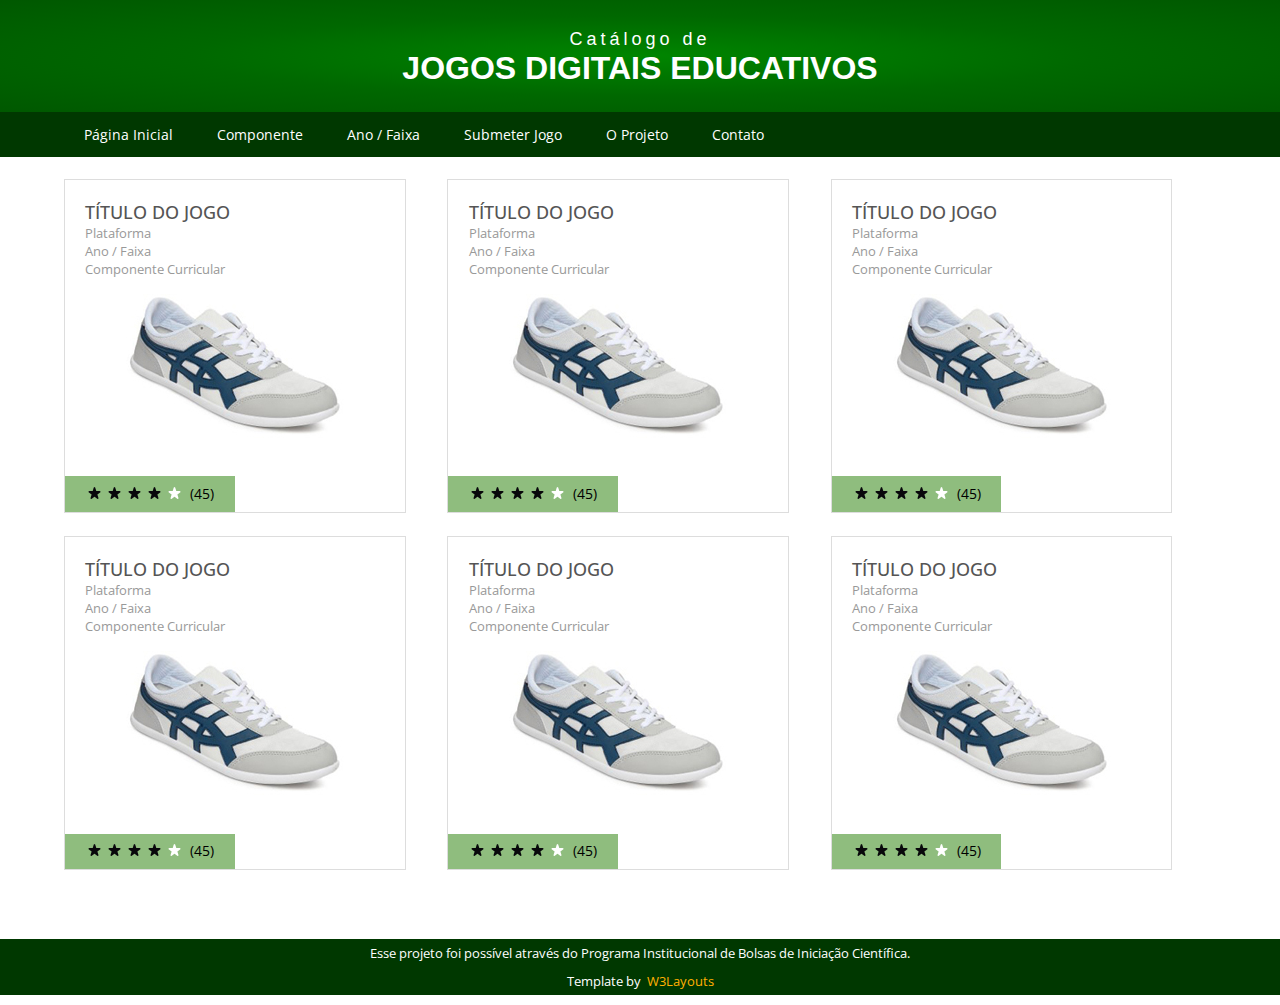
==== index.html @ 3180d5cf "Primeiro rascunho do site" ====
<!--A Design by W3layouts
Author: W3layout
Author URL: http://w3layouts.com
License: Creative Commons Attribution 3.0 Unported
License URL: http://creativecommons.org/licenses/by/3.0/
-->
<!DOCTYPE HTML>
<html>
<head>
<title>Catálogo de Jogos Digitais Educativos</title>
<meta name="viewport" content="width=device-width, initial-scale=1, maximum-scale=1">
<meta http-equiv="Content-Type" content="text/html; charset=utf-8" />
<link rel="icon" type="image/x-icon" href="favicon.ico">
<link href="css/style.css" rel="stylesheet" type="text/css" media="all" />
<link href='http://fonts.googleapis.com/css?family=Open+Sans:400,300,600,700,800' rel='stylesheet' type='text/css'>
<script type="text/javascript" src="js/jquery.min.js"></script>
<script type="text/javascript">
        $(document).ready(function() {
            $(".dropdown img.flag").addClass("flagvisibility");

            $(".dropdown dt a").click(function() {
                $(".dropdown dd ul").toggle();
            });
                        
            $(".dropdown dd ul li a").click(function() {
                var text = $(this).html();
                $(".dropdown dt a span").html(text);
                $(".dropdown dd ul").hide();
                $("#result").html("Selected value is: " + getSelectedValue("sample"));
            });
                        
            function getSelectedValue(id) {
                return $("#" + id).find("dt a span.value").html();
            }

            $(document).bind('click', function(e) {
                var $clicked = $(e.target);
                if (! $clicked.parents().hasClass("dropdown"))
                    $(".dropdown dd ul").hide();
            });


            $("#flagSwitcher").click(function() {
                $(".dropdown img.flag").toggleClass("flagvisibility");
            });
        });
     </script>
<!-- start menu -->     
<link href="css/megamenu.css" rel="stylesheet" type="text/css" media="all" />
<script type="text/javascript" src="js/megamenu.js"></script>
<script>$(document).ready(function(){$(".megamenu").megamenu();});</script>
<!-- end menu -->
<!-- top scrolling -->
<script type="text/javascript" src="js/move-top.js"></script>
<script type="text/javascript" src="js/easing.js"></script>
   <script type="text/javascript">
		jQuery(document).ready(function($) {
			$(".scroll").click(function(event){		
				event.preventDefault();
				$('html,body').animate({scrollTop:$(this.hash).offset().top},1200);
			});
		});
	</script>
</head>
<body>
  <div class="header-top gradiente">
		<div class="wrap"> 
			<div class="logo">
				<img src="images/iffluminense.png" width="70%" />
			</div>
			
			<!--
			<div class="cssmenu">
					<ul>
				<li class="active"><a href="register.html">Sign up & Save</a></li> 
				<li><a href="shop.html">Store Locator</a></li> 
				<li><a href="login.html">My Account</a></li> 
				<li><a href="checkout.html">CheckOut</a></li> 
				</ul>
			</div>
			<ul class="icon2 sub-icon2 profile_img">
				<li><a class="active-icon c2" href="#"> </a>
					<ul class="sub-icon2 list">
						<li><h3>Products</h3><a href=""></a></li>
						<li><p>Lorem ipsum dolor sit amet, consectetuer  <a href="">adipiscing elit, sed diam</a></p></li>
					</ul>
				</li>
			</ul>
			-->
			<div class="titulo">
				<h1><span>Catálogo de</span>JOGOS DIGITAIS EDUCATIVOS</h1>
			</div>		
			<div class="clear"></div>
		</div>
   </div>

   <div class="header-bottom barra-verde">
   	<div class="wrap">
   		<!-- start header menu -->
		<ul class="megamenu skyblue">
		    <li><a class="color2" href="#">Página Inicial</a></li>
			<li class="grid"><a class="color2" href="#">Componente</a>
				<div class="megapanel">
					<div class="row">
						<div class="col1">
							<div class="h_nav">
								<h4>Educação Infantil</h4>
								<ul>
									<li><a href="#">Traços, sons, cores e formas</a></li>
									<li><a href="#">O eu, o outro e o nós</a></li>
									<li><a href="#">Corpo, gestos e movimentos</a></li>
									<li><a href="#">Escuta, fala, pensamento e imaginação</a></li>
									<li><a href="#">Espaços, tempos, quantidades, relações e transformações</a></li>
								</ul>	
							</div>							
						</div>
						<div class="col1">
							<div class="h_nav">
								<h4>Ensino Fundamental</h4>
								<ul>
									<li><a href="#">Língua Portuguesa</a></li>
									<li><a href="#">Matemática</a></li>
									<li><a href="#">Ciências</a></li>
									<li><a href="#">Geografia</a></li>
									<li><a href="#">História</a></li>
									<li><a href="#">Língua Inglesa</a></li>
									<li><a href="#">Arte</a></li>
									<li><a href="#">Educação Física</a></li>
									<li><a href="#">Ensino Religioso</a></li>
								</ul>	
							</div>							
						</div>
						<div class="col1">
							<div class="h_nav">
								<h4>Ensino Médio</h4>
								<ul>
									<li><a href="#">Linguagens e suas Tecnologias</a></li>
									<li><a href="#">Matemática e suas Tecnologias</a></li>
									<li><a href="#">Ciências da Natureza e suas Tecnologias</a></li>
									<li><a href="#">Ciências Humanas e Sociais Aplicadas</a></li>
								</ul>	
							</div>												
						</div>
					</div>					
				</div>
				</li>
  			   <li class="active grid"><a class="color2" href="#">Ano / Faixa</a>
					<div class="megapanel">
						<div class="row">
							<div class="col1">
								<div class="h_nav">
									<h4>Educação Infantil</h4>
									<ul>
										<li><a href="#">Bebês (0 - 18 meses)</a></li>
										<li><a href="#">Crianças (19 meses - 3 anos)</a></li>
										<li><a href="#">Crianças (4 - 5 anos)</a></li>
									</ul>	
								</div>							
							</div>
							<div class="col1">
								<div class="h_nav">
									<h4>Ensino Fundamental</h4>
									<ul>
										<li><a href="#">1º ano</a></li>
										<li><a href="#">2º ano</a></li>
										<li><a href="#">3º ano</a></li>
										<li><a href="#">4º ano</a></li>
										<li><a href="#">5º ano</a></li>
										<li><a href="#">6º ano</a></li>
										<li><a href="#">7º ano</a></li>
										<li><a href="#">8º ano</a></li>
										<li><a href="#">9º ano</a></li>
									</ul>	
								</div>							
							</div>
							<div class="col1">
								<div class="h_nav">
									<h4>Ensino Médio</h4>
									<ul>
										<li><a href="#">1º ano</a></li>
										<li><a href="#">2º ano</a></li>
										<li><a href="#">3º ano</a></li>
									</ul>	
								</div>												
							</div>
						</div>					
					</div>
    			</li>		
				<!--		
				<li><a class="color5" href="#">Kids</a>
				<div class="megapanel">
					<div class="row">
						<div class="col1">
							<div class="h_nav">
								<h4>popular</h4>
								<ul>
									<li><a href="shop.html">new arrivals</a></li>
									<li><a href="shop.html">men</a></li>
									<li><a href="shop.html">women</a></li>
									<li><a href="shop.html">accessories</a></li>
									<li><a href="shop.html">kids</a></li>
									<li><a href="shop.html">login</a></li>
								</ul>	
							</div>
							<div class="h_nav">
								<h4 class="top">man</h4>
								<ul>
									<li><a href="shop.html">new arrivals</a></li>
									<li><a href="shop.html">men</a></li>
									<li><a href="shop.html">women</a></li>
									<li><a href="shop.html">accessories</a></li>
									<li><a href="shop.html">kids</a></li>
									<li><a href="shop.html">style videos</a></li>
								</ul>	
							</div>
						</div>
						<div class="col1">
							<div class="h_nav">
								<h4>style zone</h4>
								<ul>
									<li><a href="shop.html">men</a></li>
									<li><a href="shop.html">women</a></li>
									<li><a href="shop.html">accessories</a></li>
									<li><a href="shop.html">kids</a></li>
									<li><a href="shop.html">brands</a></li>
								</ul>	
							</div>							
						</div>
						<div class="col1"></div>
						<div class="col1"></div>
						<div class="col1"></div>
						<div class="col1"></div>
						<img src="images/nav_img2.jpg" alt=""/>
					</div>
				</div>
				</li>
				<li><a class="color6" href="#">Sale</a>
				<div class="megapanel">
					<div class="row">
						<div class="col1">
							<div class="h_nav">
								<h4>shop</h4>
								<ul>
									<li><a href="shop.html">new arrivals</a></li>
									<li><a href="shop.html">men</a></li>
									<li><a href="shop.html">women</a></li>
									<li><a href="shop.html">accessories</a></li>
									<li><a href="shop.html">kids</a></li>
									<li><a href="shop.html">brands</a></li>
								</ul>	
							</div>	
							<div class="h_nav">
								<h4 class="top">my company</h4>
								<ul>
									<li><a href="shop.html">trends</a></li>
									<li><a href="shop.html">sale</a></li>
									<li><a href="shop.html">style videos</a></li>
									<li><a href="shop.html">accessories</a></li>
									<li><a href="shop.html">kids</a></li>
									<li><a href="shop.html">style videos</a></li>
								</ul>	
							</div>												
						</div>
						<div class="col1">
							<div class="h_nav">
								<h4>man</h4>
								<ul>
									<li><a href="shop.html">new arrivals</a></li>
									<li><a href="shop.html">men</a></li>
									<li><a href="shop.html">women</a></li>
									<li><a href="shop.html">accessories</a></li>
									<li><a href="shop.html">kids</a></li>
									<li><a href="shop.html">style videos</a></li>
								</ul>	
							</div>						
						</div>
						<div class="col1">
							<div class="h_nav">
								<h4>help</h4>
								<ul>
									<li><a href="shop.html">trends</a></li>
									<li><a href="shop.html">sale</a></li>
									<li><a href="shop.html">style videos</a></li>
									<li><a href="shop.html">accessories</a></li>
									<li><a href="shop.html">kids</a></li>
									<li><a href="shop.html">style videos</a></li>
								</ul>	
							</div>							
						</div>
						<div class="col1">
							<div class="h_nav">
								<h4>account</h4>
								<ul>
									<li><a href="shop.html">login</a></li>
									<li><a href="shop.html">create an account</a></li>
									<li><a href="shop.html">create wishlist</a></li>
									<li><a href="shop.html">my shopping bag</a></li>
									<li><a href="shop.html">brands</a></li>
									<li><a href="shop.html">create wishlist</a></li>
								</ul>	
							</div>						
						</div>
						<div class="col1">
							<div class="h_nav">
								<h4>my company</h4>
								<ul>
									<li><a href="shop.html">trends</a></li>
									<li><a href="shop.html">sale</a></li>
									<li><a href="shop.html">style videos</a></li>
									<li><a href="shop.html">accessories</a></li>
									<li><a href="shop.html">kids</a></li>
									<li><a href="shop.html">style videos</a></li>
								</ul>	
							</div>
						</div>
						<div class="col1">
							<div class="h_nav">
								<h4>popular</h4>
								<ul>
									<li><a href="shop.html">new arrivals</a></li>
									<li><a href="shop.html">men</a></li>
									<li><a href="shop.html">women</a></li>
									<li><a href="shop.html">accessories</a></li>
									<li><a href="shop.html">kids</a></li>
									<li><a href="shop.html">style videos</a></li>
								</ul>	
							</div>
						</div>
					</div>
					<div class="row">
						<div class="col2"></div>
						<div class="col1"></div>
						<div class="col1"></div>
						<div class="col1"></div>
						<div class="col1"></div>
					</div>
				</div>
				</li>
				<li><a class="color7" href="#">Customize</a>
				<div class="megapanel">
					<div class="row">
						<div class="col1">
							<div class="h_nav">
								<h4>shop</h4>
								<ul>
									<li><a href="shop.html">new arrivals</a></li>
									<li><a href="shop.html">men</a></li>
									<li><a href="shop.html">women</a></li>
									<li><a href="shop.html">accessories</a></li>
									<li><a href="shop.html">kids</a></li>
									<li><a href="shop.html">brands</a></li>
								</ul>	
							</div>							
						</div>
						<div class="col1">
							<div class="h_nav">
								<h4>help</h4>
								<ul>
									<li><a href="shop.html">trends</a></li>
									<li><a href="shop.html">sale</a></li>
									<li><a href="shop.html">style videos</a></li>
									<li><a href="shop.html">accessories</a></li>
									<li><a href="shop.html">kids</a></li>
									<li><a href="shop.html">style videos</a></li>
								</ul>	
							</div>							
						</div>
						<div class="col1">
							<div class="h_nav">
								<h4>my company</h4>
								<ul>
									<li><a href="shop.html">trends</a></li>
									<li><a href="shop.html">sale</a></li>
									<li><a href="shop.html">style videos</a></li>
									<li><a href="shop.html">accessories</a></li>
									<li><a href="shop.html">kids</a></li>
									<li><a href="shop.html">style videos</a></li>
								</ul>	
							</div>												
						</div>
						<div class="col1">
							<div class="h_nav">
								<h4>account</h4>
								<ul>
									<li><a href="shop.html">login</a></li>
									<li><a href="shop.html">create an account</a></li>
									<li><a href="shop.html">create wishlist</a></li>
									<li><a href="shop.html">my shopping bag</a></li>
									<li><a href="shop.html">brands</a></li>
									<li><a href="shop.html">create wishlist</a></li>
								</ul>	
							</div>						
						</div>
						<div class="col1">
							<div class="h_nav">
								<h4>my company</h4>
								<ul>
									<li><a href="shop.html">trends</a></li>
									<li><a href="shop.html">sale</a></li>
									<li><a href="shop.html">style videos</a></li>
									<li><a href="shop.html">accessories</a></li>
									<li><a href="shop.html">kids</a></li>
									<li><a href="shop.html">style videos</a></li>
								</ul>	
							</div>
						</div>
						<div class="col1">
							<div class="h_nav">
								<h4>popular</h4>
								<ul>
									<li><a href="shop.html">new arrivals</a></li>
									<li><a href="shop.html">men</a></li>
									<li><a href="shop.html">women</a></li>
									<li><a href="shop.html">accessories</a></li>
									<li><a href="shop.html">kids</a></li>
									<li><a href="shop.html">style videos</a></li>
								</ul>	
							</div>
						</div>
					</div>
					<div class="row">
						<div class="col2"></div>
						<div class="col1"></div>
						<div class="col1"></div>
						<div class="col1"></div>
						<div class="col1"></div>
					</div>
    				</div>
				</li>
				<li><a class="color8" href="#">Shop</a>
				<div class="megapanel">
					<div class="row">
						<div class="col1">
							<div class="h_nav">
								<h4>style zone</h4>
								<ul>
									<li><a href="shop.html">men</a></li>
									<li><a href="shop.html">women</a></li>
									<li><a href="shop.html">accessories</a></li>
									<li><a href="shop.html">kids</a></li>
									<li><a href="shop.html">brands</a></li>
								</ul>	
							</div>							
						</div>
						<div class="col1">
							<div class="h_nav">
								<h4>popular</h4>
								<ul>
									<li><a href="shop.html">new arrivals</a></li>
									<li><a href="shop.html">men</a></li>
									<li><a href="shop.html">kids</a></li>
									<li><a href="shop.html">accessories</a></li>
									<li><a href="shop.html">login</a></li>
								</ul>	
							</div>
							<div class="h_nav">
								<h4 class="top">man</h4>
								<ul>
									<li><a href="shop.html">new arrivals</a></li>
									<li><a href="shop.html">accessories</a></li>
									<li><a href="shop.html">kids</a></li>
									<li><a href="shop.html">style videos</a></li>
								</ul>	
							</div>
						<div class="col1"></div>
						<div class="col1"></div>
						<div class="col1"></div>
						<div class="col1"></div>
					</div>
				</div>
				</li>
				<li><a class="color9" href="#">Football</a>
				<div class="megapanel">
					<div class="row">
						<div class="col1">
							<div class="h_nav">
								<h4>shop</h4>
								<ul>
									<li><a href="shop.html">new arrivals</a></li>
									<li><a href="shop.html">men</a></li>
									<li><a href="shop.html">women</a></li>
									<li><a href="shop.html">accessories</a></li>
									<li><a href="shop.html">kids</a></li>
									<li><a href="shop.html">brands</a></li>
								</ul>	
							</div>							
						</div>
						<div class="col1">
							<div class="h_nav">
								<h4>help</h4>
								<ul>
									<li><a href="shop.html">trends</a></li>
									<li><a href="shop.html">sale</a></li>
									<li><a href="shop.html">style videos</a></li>
									<li><a href="shop.html">accessories</a></li>
									<li><a href="shop.html">kids</a></li>
									<li><a href="shop.html">style videos</a></li>
								</ul>	
							</div>							
						</div>
						<div class="col1">
							<div class="h_nav">
								<h4>my company</h4>
								<ul>
									<li><a href="shop.html">trends</a></li>
									<li><a href="shop.html">sale</a></li>
									<li><a href="shop.html">style videos</a></li>
									<li><a href="shop.html">accessories</a></li>
									<li><a href="shop.html">kids</a></li>
									<li><a href="shop.html">style videos</a></li>
								</ul>	
							</div>												
						</div>
						<div class="col1">
							<div class="h_nav">
								<h4>account</h4>
								<ul>
									<li><a href="shop.html">login</a></li>
									<li><a href="shop.html">create an account</a></li>
									<li><a href="shop.html">create wishlist</a></li>
									<li><a href="shop.html">my shopping bag</a></li>
									<li><a href="shop.html">brands</a></li>
									<li><a href="shop.html">create wishlist</a></li>
								</ul>	
							</div>						
						</div>
						<div class="col1">
							<div class="h_nav">
								<h4>my company</h4>
								<ul>
									<li><a href="shop.html">trends</a></li>
									<li><a href="shop.html">sale</a></li>
									<li><a href="shop.html">style videos</a></li>
									<li><a href="shop.html">accessories</a></li>
									<li><a href="shop.html">kids</a></li>
									<li><a href="shop.html">style videos</a></li>
								</ul>	
							</div>
						</div>
						<div class="col1">
							<div class="h_nav">
								<h4>popular</h4>
								<ul>
									<li><a href="shop.html">new arrivals</a></li>
									<li><a href="shop.html">men</a></li>
									<li><a href="shop.html">women</a></li>
									<li><a href="shop.html">accessories</a></li>
									<li><a href="shop.html">kids</a></li>
									<li><a href="shop.html">style videos</a></li>
								</ul>	
							</div>
						</div>
					</div>
					<div class="row">
						<div class="col2"></div>
						<div class="col1"></div>
						<div class="col1"></div>
						<div class="col1"></div>
						<div class="col1"></div>
					</div>
    				</div>
				</li>
				-->	
				<li><a class="color2" href="#">Submeter Jogo</a></li>
				<li><a class="color2" href="#">O Projeto</a></li>
				<li><a class="color2" href="#">Contato</a></li>
		   </ul>
		   <div class="clear"></div>
     	</div>
       </div>
       <div class="index-banner">
       	  <div class="wmuSlider example1" style="height: 560px;">
			<!--
			  <div class="wmuSliderWrapper">
				  <article style="position: relative; width: 100%; opacity: 1;"> 
				   	<div class="banner-wrap">
					   	<div class="slider-left">
							<img src="images/banner1.jpg" alt=""/> 
						</div>
						 <div class="slider-right">
						    <h1>Classic</h1>
						    <h2>White</h2>
						    <p>Lorem ipsum dolor sit amet</p>
						    <div class="btn"><a href="shop.html">Shop Now</a></div>
						 </div>
						 <div class="clear"></div>
					 </div>
					</article>
				   <article style="position: absolute; width: 100%; opacity: 0;"> 
				   	 <div class="banner-wrap">
					   	<div class="slider-left">
							<img src="images/banner2.jpg" alt=""/> 
						</div>
						 <div class="slider-right">
						    <h1>Classic</h1>
						    <h2>White</h2>
						    <p>Lorem ipsum dolor sit amet</p>
						    <div class="btn"><a href="shop.html">Shop Now</a></div>
						 </div>
						 <div class="clear"></div>
					 </div>
				   </article>
				   <article style="position: absolute; width: 100%; opacity: 0;">
				   	<div class="banner-wrap">
					   	<div class="slider-left">
							<img src="images/banner1.jpg" alt=""/> 
						</div>
						 <div class="slider-right">
						    <h1>Classic</h1>
						    <h2>White</h2>
						    <p>Lorem ipsum dolor sit amet</p>
						    <div class="btn"><a href="shop.html">Shop Now</a></div>
						 </div>
						 <div class="clear"></div>
					 </div>
				   </article>
				   <article style="position: absolute; width: 100%; opacity: 0;">
				   	<div class="banner-wrap">
					   	<div class="slider-left">
							<img src="images/banner2.jpg" alt=""/> 
						</div>
						 <div class="slider-right">
						    <h1>Classic</h1>
						    <h2>White</h2>
						    <p>Lorem ipsum dolor sit amet</p>
						    <div class="btn"><a href="shop.html">Shop Now</a></div>
						 </div>
						 <div class="clear"></div>
					 </div>
				   </article>
				   <article style="position: absolute; width: 100%; opacity: 0;"> 
				   	 <div class="banner-wrap">
					   	<div class="slider-left">
							<img src="images/banner1.jpg" alt=""/> 
						</div>
						 <div class="slider-right">
						    <h1>Classic</h1>
						    <h2>White</h2>
						    <p>Lorem ipsum dolor sit amet</p>
						    <div class="btn"><a href="shop.html">Shop Now</a></div>
						 </div>
						 <div class="clear"></div>
					 </div>
			      </article>
				</div>
			-->
            	 <script src="js/jquery.wmuSlider.js"></script> 
				 <script type="text/javascript" src="js/modernizr.custom.min.js"></script> 
						<script>
       						 $('.example1').wmuSlider();         
   						</script> 	           	      
             </div>

             <div class="main">
                <div class="wrap">
				<!--
             	  <div class="content-top">
             		<div class="lsidebar span_1_of_c1">
					  <p>Lorem ipsum dolor sit amet, consectetuer adipiscing</p>
					</div>
					<div class="cont span_2_of_c1">
					  <div class="social">	
					     <ul>	
						  <li class="facebook"><a href="#"><span> </span></a><div class="radius"> <img src="images/radius.png"><a href="#"> </a></div><div class="border hide"><p class="num">1.51K</p></div></li>
						 </ul>
			   		   </div>
					   <div class="social">	
						   <ul>	
							  <li class="twitter"><a href="#"><span> </span></a><div class="radius"> <img src="images/radius.png"></div><div class="border hide"><p class="num">1.51K</p></div></li>
						  </ul>
			     		</div>
						 <div class="social">	
						   <ul>	
							  <li class="google"><a href="#"><span> </span></a><div class="radius"> <img src="images/radius.png"></div><div class="border hide"><p class="num">1.51K</p></div></li>
						   </ul>
			    		 </div>
						 <div class="social">	
						   <ul>	
							  <li class="dot"><a href="#"><span> </span></a><div class="radius"> <img src="images/radius.png"></div><div class="border hide"><p class="num">1.51K</p></div></li>
						  </ul>
			     		</div>
						<div class="clear"> </div>
					  </div>
					  <div class="clear"></div>			
				   </div>
				-->


				  <div class="content-bottom">
					
				<!--Início Item BOX-->
				<div class="box1">
					
					<!--Início Item JOGO-->
				    <div class="col_1_of_3 span_1_of_3"><a href="#">
				     <div class="view view-fifth">
				  	  <div class="top_box">
					  	<h3 class="m_1">Título do Jogo</h3>
						<!-- 
						<div class="price">£480</div> 
						-->
					  	<p class="m_2">Plataforma</p>
					  	<p class="m_2">Ano / Faixa</p>
					  	<p class="m_2">Componente Curricular</p>

				         <div class="grid_img">
						   <div class="css3"><img src="images/pic.jpg" alt=""/></div>	
	                    </div>
					   </div>
					    </div>
					   <span class="rating">
				        <input type="radio" class="rating-input" id="rating-input-1-5" name="rating-input-1">
				        <label for="rating-input-1-5" class="rating-star1"></label>
				        <input type="radio" class="rating-input" id="rating-input-1-4" name="rating-input-1">
				        <label for="rating-input-1-4" class="rating-star1"></label>
				        <input type="radio" class="rating-input" id="rating-input-1-3" name="rating-input-1">
				        <label for="rating-input-1-3" class="rating-star1"></label>
				        <input type="radio" class="rating-input" id="rating-input-1-2" name="rating-input-1">
				        <label for="rating-input-1-2" class="rating-star1"></label>
				        <input type="radio" class="rating-input" id="rating-input-1-1" name="rating-input-1">
				        <label for="rating-input-1-1" class="rating-star"></label>&nbsp;
		        	  	(45)
		    	      </span>						 
			    	    <div class="clear"></div>
			    	</a></div>
					<!-- Fim Item JOGO-->

					<!--Início Item JOGO-->
				    <div class="col_1_of_3 span_1_of_3"><a href="#">
						<div class="view view-fifth">
						   <div class="top_box">
							 <h3 class="m_1">Título do Jogo</h3>
						   <!-- 
						   <div class="price">£480</div> 
						   -->
							 <p class="m_2">Plataforma</p>
							 <p class="m_2">Ano / Faixa</p>
							 <p class="m_2">Componente Curricular</p>
   
							<div class="grid_img">
							  <div class="css3"><img src="images/pic.jpg" alt=""/></div>	
						   </div>
						  </div>
						   </div>
						  <span class="rating">
						   <input type="radio" class="rating-input" id="rating-input-1-5" name="rating-input-1">
						   <label for="rating-input-1-5" class="rating-star1"></label>
						   <input type="radio" class="rating-input" id="rating-input-1-4" name="rating-input-1">
						   <label for="rating-input-1-4" class="rating-star1"></label>
						   <input type="radio" class="rating-input" id="rating-input-1-3" name="rating-input-1">
						   <label for="rating-input-1-3" class="rating-star1"></label>
						   <input type="radio" class="rating-input" id="rating-input-1-2" name="rating-input-1">
						   <label for="rating-input-1-2" class="rating-star1"></label>
						   <input type="radio" class="rating-input" id="rating-input-1-1" name="rating-input-1">
						   <label for="rating-input-1-1" class="rating-star"></label>&nbsp;
							 (45)
						 </span>						 
						   <div class="clear"></div>
					   </a></div>
					   <!-- Fim Item JOGO-->

					   <!--Início Item JOGO-->
					   <div class="col_1_of_3 span_1_of_3"><a href="#">
						<div class="view view-fifth">
						   <div class="top_box">
							 <h3 class="m_1">Título do Jogo</h3>
						   <!-- 
						   <div class="price">£480</div> 
						   -->
							 <p class="m_2">Plataforma</p>
							 <p class="m_2">Ano / Faixa</p>
							 <p class="m_2">Componente Curricular</p>
   
							<div class="grid_img">
							  <div class="css3"><img src="images/pic.jpg" alt=""/></div>	
						   </div>
						  </div>
						   </div>
						  <span class="rating">
						   <input type="radio" class="rating-input" id="rating-input-1-5" name="rating-input-1">
						   <label for="rating-input-1-5" class="rating-star1"></label>
						   <input type="radio" class="rating-input" id="rating-input-1-4" name="rating-input-1">
						   <label for="rating-input-1-4" class="rating-star1"></label>
						   <input type="radio" class="rating-input" id="rating-input-1-3" name="rating-input-1">
						   <label for="rating-input-1-3" class="rating-star1"></label>
						   <input type="radio" class="rating-input" id="rating-input-1-2" name="rating-input-1">
						   <label for="rating-input-1-2" class="rating-star1"></label>
						   <input type="radio" class="rating-input" id="rating-input-1-1" name="rating-input-1">
						   <label for="rating-input-1-1" class="rating-star"></label>&nbsp;
							 (45)
						 </span>						 
						   <div class="clear"></div>
					   </a></div>
					   <!-- Fim Item JOGO-->					
				    
				  <div class="clear"></div>
			  	</div>
				<!--Fim Item BOX-->

				<!--Início Item BOX-->
				<div class="box1">
					
					<!--Início Item JOGO-->
				    <div class="col_1_of_3 span_1_of_3"><a href="#">
				     <div class="view view-fifth">
				  	  <div class="top_box">
					  	<h3 class="m_1">Título do Jogo</h3>
						<!-- 
						<div class="price">£480</div> 
						-->
					  	<p class="m_2">Plataforma</p>
					  	<p class="m_2">Ano / Faixa</p>
					  	<p class="m_2">Componente Curricular</p>

				         <div class="grid_img">
						   <div class="css3"><img src="images/pic.jpg" alt=""/></div>	
	                    </div>
					   </div>
					    </div>
					   <span class="rating">
				        <input type="radio" class="rating-input" id="rating-input-1-5" name="rating-input-1">
				        <label for="rating-input-1-5" class="rating-star1"></label>
				        <input type="radio" class="rating-input" id="rating-input-1-4" name="rating-input-1">
				        <label for="rating-input-1-4" class="rating-star1"></label>
				        <input type="radio" class="rating-input" id="rating-input-1-3" name="rating-input-1">
				        <label for="rating-input-1-3" class="rating-star1"></label>
				        <input type="radio" class="rating-input" id="rating-input-1-2" name="rating-input-1">
				        <label for="rating-input-1-2" class="rating-star1"></label>
				        <input type="radio" class="rating-input" id="rating-input-1-1" name="rating-input-1">
				        <label for="rating-input-1-1" class="rating-star"></label>&nbsp;
		        	  	(45)
		    	      </span>						 
			    	    <div class="clear"></div>
			    	</a></div>
					<!-- Fim Item JOGO-->

					<!--Início Item JOGO-->
				    <div class="col_1_of_3 span_1_of_3"><a href="#">
						<div class="view view-fifth">
						   <div class="top_box">
							 <h3 class="m_1">Título do Jogo</h3>
						   <!-- 
						   <div class="price">£480</div> 
						   -->
							 <p class="m_2">Plataforma</p>
							 <p class="m_2">Ano / Faixa</p>
							 <p class="m_2">Componente Curricular</p>
   
							<div class="grid_img">
							  <div class="css3"><img src="images/pic.jpg" alt=""/></div>	
						   </div>
						  </div>
						   </div>
						  <span class="rating">
						   <input type="radio" class="rating-input" id="rating-input-1-5" name="rating-input-1">
						   <label for="rating-input-1-5" class="rating-star1"></label>
						   <input type="radio" class="rating-input" id="rating-input-1-4" name="rating-input-1">
						   <label for="rating-input-1-4" class="rating-star1"></label>
						   <input type="radio" class="rating-input" id="rating-input-1-3" name="rating-input-1">
						   <label for="rating-input-1-3" class="rating-star1"></label>
						   <input type="radio" class="rating-input" id="rating-input-1-2" name="rating-input-1">
						   <label for="rating-input-1-2" class="rating-star1"></label>
						   <input type="radio" class="rating-input" id="rating-input-1-1" name="rating-input-1">
						   <label for="rating-input-1-1" class="rating-star"></label>&nbsp;
							 (45)
						 </span>						 
						   <div class="clear"></div>
					   </a></div>
					   <!-- Fim Item JOGO-->

					   <!--Início Item JOGO-->
					   <div class="col_1_of_3 span_1_of_3"><a href="#">
						<div class="view view-fifth">
						   <div class="top_box">
							 <h3 class="m_1">Título do Jogo</h3>
						   <!-- 
						   <div class="price">£480</div> 
						   -->
							 <p class="m_2">Plataforma</p>
							 <p class="m_2">Ano / Faixa</p>
							 <p class="m_2">Componente Curricular</p>
   
							<div class="grid_img">
							  <div class="css3"><img src="images/pic.jpg" alt=""/></div>	
						   </div>
						  </div>
						   </div>
						  <span class="rating">
						   <input type="radio" class="rating-input" id="rating-input-1-5" name="rating-input-1">
						   <label for="rating-input-1-5" class="rating-star1"></label>
						   <input type="radio" class="rating-input" id="rating-input-1-4" name="rating-input-1">
						   <label for="rating-input-1-4" class="rating-star1"></label>
						   <input type="radio" class="rating-input" id="rating-input-1-3" name="rating-input-1">
						   <label for="rating-input-1-3" class="rating-star1"></label>
						   <input type="radio" class="rating-input" id="rating-input-1-2" name="rating-input-1">
						   <label for="rating-input-1-2" class="rating-star1"></label>
						   <input type="radio" class="rating-input" id="rating-input-1-1" name="rating-input-1">
						   <label for="rating-input-1-1" class="rating-star"></label>&nbsp;
							 (45)
						 </span>						 
						   <div class="clear"></div>
					   </a></div>
					   <!-- Fim Item JOGO-->					
				    
				  <div class="clear"></div>
			  	</div>
				<!--Fim Item BOX-->

			  </div>
			 </div>
        </div>
		
        <div class="footer">			

			<div class="copy barra-verde">
				<div class="wrap">
       	   	  		<p>Esse projeto foi possível através do Programa Institucional de Bolsas de Iniciação Científica.</a></p>
       	   		</div>
       	 	</div>
		<!--
       	 <div class="footer-middle">
       	 	<div class="wrap">
       	 		<div class="section group">
				<div class="col_1_of_middle span_1_of_middle">
					<dl id="sample" class="dropdown">
			        <dt><a href="#"><span>Please Select a Country</span></a></dt>
			        <dd>
			            <ul>
			                <li><a href="#">Australia<img class="flag" src="images/as.png" alt="" /><span class="value">AS</span></a></li>
			                <li><a href="#">Sri Lanka<img class="flag" src="images/srl.png" alt="" /><span class="value">SL</span></a></li>
			                <li><a href="#">Newziland<img class="flag" src="images/nz.png" alt="" /><span class="value">NZ</span></a></li>
			                <li><a href="#">Pakistan<img class="flag" src="images/pk.png" alt="" /><span class="value">Pk</span></a></li>
			                <li><a href="#">United Kingdom<img class="flag" src="images/uk.png" alt="" /><span class="value">UK</span></a></li>
			                <li><a href="#">United States<img class="flag" src="images/us.png" alt="" /><span class="value">US</span></a></li>
			            </ul>
			         </dd>
   				    </dl>
   				 </div>
				<div class="col_1_of_middle span_1_of_middle">
					<ul class="f_list1">
						<li><span class="m_8">Sign up for email and Get 15% off</span>
						<div class="search">	  
							<input type="text" name="s" class="textbox" value="Search" onfocus="this.value = '';" onblur="if (this.value == '') {this.value = 'Search';}">
							<input type="submit" value="Subscribe" id="submit" name="submit">
							<div id="response"> </div>
			 			</div><div class="clear"></div>
			 		    </li>
					</ul>
				</div>
				<div class="clear"></div>
			   </div>
       	 	</div>
       	 </div>
       	 <div class="footer-bottom">
       	 	<div class="wrap">
       	 		<div class="section group">
				<div class="col_1_of_5 span_1_of_5">
					<h3 class="m_9">Shop</h3>
					<ul class="sub_list">
						<h4 class="m_10">Men</h4>
					    <li><a href="shop.html">Men's Shoes</a></li>
			            <li><a href="shop.html">Men's Clothing</a></li>
			            <li><a href="shop.html">Men's Accessories</a></li>
			        </ul>
			             <ul class="sub_list">
				            <h4 class="m_10">Women</h4>
				            <li><a href="shop.html">Women's Shoes</a></li>
				            <li><a href="shop.html">Women's Clothing</a></li>
				            <li><a href="shop.html">Women's Accessories</a></li>
				         </ul>
				         <ul class="sub_list">
				            <h4 class="m_10">Kids</h4>
				            <li><a href="shop.html">Kids Shoes</a></li>
				            <li><a href="shop.html">Kids Clothing</a></li>
				            <li><a href="shop.html">Kids Accessories</a></li>
				         </ul>
				        <ul class="sub_list">
				            <h4 class="m_10">style</h4>
				            <li><a href="shop.html">Porsche Design Sport</a></li>
				            <li><a href="shop.html">Porsche Design Shoes</a></li>
				            <li><a href="shop.html">Porsche Design Clothing</a></li>
				        </ul>
				        <ul class="sub_list">
				            <h4 class="m_10">Adidas Neo Label</h4>
				            <li><a href="shop.html">Adidas NEO Shoes</a></li>
				            <li><a href="shop.html">Adidas NEO Clothing</a></li>
				        </ul>
				        <ul class="sub_list1">
				            <h4 class="m_10">Customise</h4>
				            <li><a href="shop.html">mi adidas</a></li>
				            <li><a href="shop.html">mi team</a></li>
				            <li><a href="shop.html">new arrivals</a></li>
				        </ul>
				</div>
				<div class="col_1_of_5 span_1_of_5">
					<h3 class="m_9">Sports</h3>
					<ul class="list1">
					    <li><a href="shop.html">Basketball</a></li>
			            <li><a href="shop.html">Football</a></li>
			            <li><a href="shop.html">Football Boots</a></li>
			            <li><a href="shop.html">Predator</a></li>
			            <li><a href="shop.html">F50</a></li>
			            <li><a href="shop.html">Football Clothing</a></li>
			            <li><a href="shop.html">Golf</a></li>
			            <li><a href="shop.html">Golf Shoes</a></li>
			            <li><a href="shop.html">Golf Clothing</a></li>
			            <li><a href="shop.html">Outdoor</a></li>
			            <li><a href="shop.html">Outdoor Shoes</a></li>
			            <li><a href="shop.html">Outdoor Clothing</a></li>
			            <li><a href="shop.html">Rugby</a></li>
			            <li><a href="shop.html">Running</a></li>
			            <li><a href="shop.html">Running Shoes</a></li>
			            <li><a href="shop.html">Boost</a></li>
			            <li><a href="shop.html">Supernova</a></li>
			            <li><a href="shop.html">Running Clothing</a></li>
			            <li><a href="shop.html">Swimming</a></li>
			            <li><a href="shop.html">Tennis</a></li>
			            <li><a href="shop.html">Tennis Shoes</a></li>
			            <li><a href="shop.html">Tennis Clothing</a></li>
			            <li><a href="shop.html">Training</a></li>
			            <li><a href="shop.html">Training Shoes</a></li>
			            <li><a href="shop.html">Training Clothing</a></li>
			            <li><a href="shop.html">Training Accessories</a></li>
			            <li><a href="shop.html">miCoach</a></li>
			            <li><a href="shop.html">All Sports</a></li>
			         </ul>
				</div>
				<div class="col_1_of_5 span_1_of_5">
					<h3 class="m_9">Originals</h3>
					<ul class="list1">
					    <li><a href="shop.html">Originals Shoes</a></li>
			            <li><a href="shop.html">Gazelle</a></li>
			            <li><a href="shop.html">Samba</a></li>
			            <li><a href="shop.html">LA Trainer</a></li>
			            <li><a href="shop.html">Superstar</a></li>
			            <li><a href="shop.html">SL</a></li>
			            <li><a href="shop.html">ZX</a></li>
			            <li><a href="shop.html">Campus</a></li>
			            <li><a href="shop.html">Spezial</a></li>
			            <li><a href="shop.html">Dragon</a></li>
			            <li><a href="shop.html">Originals Clothing</a></li>
			            <li><a href="shop.html">Firebird</a></li>
			            <li><a href="shop.html">Originals Accessories</a></li>
			            <li><a href="shop.html">Men's Originals</a></li>
			            <li><a href="shop.html">Women's Originals</a></li>
			            <li><a href="shop.html">Kid's Originals</a></li>
			            <li><a href="shop.html">All Originals</a></li>
		            </ul>
				</div>
				<div class="col_1_of_5 span_1_of_5">
					<h3 class="m_9">Product Types</h3>
					<ul class="list1">
					    <li><a href="shop.html">Shirts</a></li>
					    <li><a href="shop.html">Pants & Tights</a></li>
					    <li><a href="shop.html">Shirts</a></li>
					    <li><a href="shop.html">Jerseys</a></li>
					    <li><a href="shop.html">Hoodies & Track Tops</a></li>
					    <li><a href="shop.html">Bags</a></li>
					    <li><a href="shop.html">Jackets</a></li>
					    <li><a href="shop.html">Hi Tops</a></li>
					    <li><a href="shop.html">SweatShirts</a></li>
					    <li><a href="shop.html">Socks</a></li>
					    <li><a href="shop.html">Swimwear</a></li>
					    <li><a href="shop.html">Tracksuits</a></li>
					    <li><a href="shop.html">Hats</a></li>
					    <li><a href="shop.html">Football Boots</a></li>
					    <li><a href="shop.html">Other Accessories</a></li>
					    <li><a href="shop.html">Sandals & Flip Flops</a></li>
					    <li><a href="shop.html">Skirts & Dresseses</a></li>
					    <li><a href="shop.html">Balls</a></li>
					    <li><a href="shop.html">Watches</a></li>
					    <li><a href="shop.html">Fitness Equipment</a></li>
					    <li><a href="shop.html">Eyewear</a></li>
					    <li><a href="shop.html">Gloves</a></li>
					    <li><a href="shop.html">Sports Bras</a></li>
					    <li><a href="shop.html">Scarves</a></li>
					    <li><a href="shop.html">Shinguards</a></li>
					    <li><a href="shop.html">Underwear</a></li>
		            </ul>
				</div>
				<div class="col_1_of_5 span_1_of_5">
					<h3 class="m_9">Support</h3>
					<ul class="list1">
					   <li><a href="shop.html">Store finder</a></li>
					   <li><a href="shop.html">Customer Service</a></li>
					   <li><a href="shop.html">FAQ</a></li>
					   <li><a href="shop.html">Online Shop Contact Us</a></li>
					   <li><a href="shop.html">about adidas Products</a></li>
					   <li><a href="shop.html">Size Charts </a></li>
					   <li><a href="shop.html">Ordering </a></li>
					   <li><a href="shop.html">Payment </a></li>
					   <li><a href="shop.html">Shipping </a></li>
					   <li><a href="shop.html">Returning</a></li>
					   <li><a href="shop.html">Using out Site</a></li>
					   <li><a href="shop.html">Delivery Terms</a></li>
					   <li><a href="shop.html">Site Map</a></li>
					   <li><a href="shop.html">Gift Card</a></li>
					  
		            </ul>
		            <ul class="sub_list2">
		               <h4 class="m_10">Company Info</h4>
			           <li><a href="shop.html">About Us</a></li>
			           <li><a href="shop.html">Careers</a></li>
			           <li><a href="shop.html">Press</a></li>
			        </ul>
				</div>
				<div class="clear"></div>
			</div>
       	 	</div>
       	 </div>
		-->
       	 <div class="copy barra-verde">
       	   <div class="wrap">
       	   	  <p>Template by&nbsp;<a href="http://w3layouts.com/"> W3Layouts</a></p>
       	   </div>
       	 </div>
       </div>
       <script type="text/javascript">
			$(document).ready(function() {
			
				var defaults = {
		  			containerID: 'toTop', // fading element id
					containerHoverID: 'toTopHover', // fading element hover id
					scrollSpeed: 1200,
					easingType: 'linear' 
		 		};
				
				
				$().UItoTop({ easingType: 'easeOutQuart' });
				
			});
		</script>
        <a href="#" id="toTop" style="display: block;"><span id="toTopHover" style="opacity: 1;"></span></a>
</body>
</html>
---- css/style.css ----
/*
Author: W3layout
Author URL: http://w3layouts.com
License: Creative Commons Attribution 3.0 Unported
License URL: http://creativecommons.org/licenses/by/3.0/
*/
/* reset */
html,body,div,span,applet,object,iframe,h1,h2,h3,h4,h5,h6,p,blockquote,pre,a,abbr,acronym,address,big,cite,code,del,dfn,em,img,ins,kbd,q,s,samp,small,strike,strong,sub,sup,tt,var,b,u,i,dl,dt,dd,ol,nav ul,nav li,fieldset,form,label,legend,table,caption,tbody,tfoot,thead,tr,th,td,article,aside,canvas,details,embed,figure,figcaption,footer,header,hgroup,menu,nav,output,ruby,section,summary,time,mark,audio,video{margin:0;padding:0;border:0;font-size:100%;font:inherit;vertical-align:baseline;}
article, aside, details, figcaption, figure,footer, header, hgroup, menu, nav, section {display: block;}
ol,ul{list-style:none;margin:0;padding:0;}
blockquote,q{quotes:none;}
blockquote:before,blockquote:after,q:before,q:after{content:'';content:none;}
table{border-collapse:collapse;border-spacing:0;}
/* start editing from here */
a{text-decoration:none;}
.txt-rt{text-align:right;}/* text align right */
.txt-lt{text-align:left;}/* text align left */
.txt-center{text-align:center;}/* text align center */
.float-rt{float:right;}/* float right */
.float-lt{float:left;}/* float left */
.clear{clear:both;}/* clear float */
.pos-relative{position:relative;}/* Position Relative */
.pos-absolute{position:absolute;}/* Position Absolute */
.vertical-base{	vertical-align:baseline;}/* vertical align baseline */
.vertical-top{	vertical-align:top;}/* vertical align top */
.underline{	padding-bottom:5px;	border-bottom: 1px solid #eee; margin:0 0 20px 0;}/* Add 5px bottom padding and a underline */
nav.vertical ul li{	display:block;}/* vertical menu */
nav.horizontal ul li{	display: inline-block;}/* horizontal menu */
img{max-width:100%;}
/*end reset*/
body{
	font-family: 'Open Sans', sans-serif;
	background:#fff;
}
.wrap{
	width:80%;
	margin:0 auto;
	-moz-transition:all .2s linear;
	-webkit-transition:all .2s linear; 
	-o-transition:all .2s linear; 
	-ms-transition:all .2s linear;
}
.header-top{
	background:#fff;
	padding: 25px 0;
	
}
.logo{
	float:left;
	margin-right: 46.5%;

}
.cssmenu {
	float:left;
	margin-top:11px;
}
.cssmenu ul li {
	display: inline-block;
}
.cssmenu ul li a {
	color: #000;
	display: block;
	margin: 0px 10px;
	text-transform: uppercase;
	font-size: 0.8125em;
}
.cssmenu ul li a:hover{
	color:#555;
}
.header-bottom{
	background:#08080b;
	padding: 5px 0;
}
.bottom-menu {
	float: right;
}
.bottom-menu ul li {
	display: inline-block;
}
.bottom-menu ul li a {
	color: #fff;
	display: block;
	margin: 0px 10px;
	font-size: 0.8125em;
}
.h_nav h4{
	border-bottom:1px solid rgb(236, 236, 236);
	font-size: 1.1em;
	color: #000;
	line-height: 1.8em;
	text-transform:none;
	margin-bottom: 4%;
}
.h_nav h4.top{
	margin-top: 12%;
}
.h_nav ul li{
	display: block;
}
.h_nav ul li a{
	display:block;
	font-size: 0.8125em;
	color:#777;
	text-transform:none;
	line-height:2em;
	-webkit-transition: all 0.3s ease-in-out;
	-moz-transition: all 0.3s ease-in-out;
	-o-transition: all 0.3s ease-in-out;
	transition: all 0.3s ease-in-out;
}
.h_nav ul li a:hover{
	color:#00405d;
	text-decoration:underline;
}
/**** Slider *****/
.index-banner{
	padding:10px 0;
}
.banner-wrap{
	width: 80%;
	margin: 0 auto;
} 
.wmuSlider {
	position: relative;
	overflow: hidden;
}
.wmuSlider .wmuSliderWrapper article {
	position: relative;
	text-align: center;
}
.wmuSlider .wmuSliderWrapper article img {
	max-width: 100%;
	width: auto;
	height: auto;
	display:block;
	margin:0 auto;
}
.wmuGallery .wmuGalleryImage {
	position: relative;
	text-align: center;
}
.wmuGallery .wmuGalleryImage img {
	max-width: 100%;
	width: auto;
	height: auto;
}
/* Default Skin */
.wmuGallery .wmuGalleryImage {
	margin-bottom: 10px;
}
.wmuSliderPrev, .wmuSliderNext {
	position: absolute;
	width: 70px;
	height: 120px;
	text-indent: -9999px;
	background: url(../images/img-sprite.png)no-repeat;
	top: 27%;
	z-index: 2;
	cursor: pointer;
}
.wmuSliderPrev {
	background-position: -20px -21px;
	left: 40px;
}
.wmuSliderNext {
	background-position: -100px -21px;
	right: 40px;
}
.wmuSliderPagination {
	z-index: 2;
	position: absolute;
	left:83.5%;
	bottom:80px;
}
.wmuSliderPagination li {
	float: left;
	margin:0 10px 0 0;
	list-style-type: none;
}
.wmuSliderPagination a {
	display: block;
	text-indent: -9999px;
	width:10px;
	height:10px;
	background:#ececec;
	border-radius: 20px;
	-webkit-border-radius: 20px;
	-moz-border-radius: 20px;
	-o-border-radius: 20px;
}
.wmuSliderPagination a.wmuActive {
	background:#08080b;
	width:10px;
	height:10px;
}
.slider-left{
	float: left;
	width: 70.5%;
}
.slider-right{
	width:28.5%;
	float:left;
	text-align: right;
	margin-top:4%;
}
.slider-right h1{
	color:#000;
	font-size:4em;
	text-transform:uppercase;
	font-weight: 100;
}
.slider-right h2{
	color:#000;
	font-size:3em;
	text-transform:uppercase;
	font-weight: 100;
}
.slider-right p{
	color:#999;
	font-size:0.85em;
}
.btn{
	padding:8% 0;
}
.btn a {
	border:1px solid #ddd;
	color: #000;
	cursor: pointer;
	padding: 10px 30px;
	display: inline-block;
	font-size:0.85em;
	outline: none;
	-webkit-transition: all 0.3s;
	-moz-transition: all 0.3s;
	transition: all 0.3s;
	background: #FFF;
}
/*--content--*/
.span_1_of_c1{
	width: 26.2%;
}
.span_1_of_c1 p{
	color:#999;
	font-size:0.8125em;
	margin-top: 30px;
}
.lsidebar {
	display: block;
	float: left;
	margin: 1% 4.6% 1% 0;
}
.span_2_of_c1{
	width: 69.2%;
}
.cont {
	display: block;
	float: left;
	margin: 1% 0 1% 0;
}
.span_2_of_c1 p{
	font-size:0.8125em;
	color:#999;
}
.social {
	width:23.33%;
	float: left;
	margin-right: 2%;
	text-align: center;
	position: relative;
}
.social span label {
	font-size: 1.6em;
	line-height: 1.8em;
}
.border {
	height: 3px;
	width: 110px;
	display: block;
	background: url(../images/border.png) no-repeat 0px 0px;
	position: absolute;
	left:33%;
	top: 45%;
}
.radius {
	position: absolute;
	top: 5px;
	left: 47px;
}
.social ul li:first-child, ol li:first-child {
	margin-top: 0px;
	margin-left: 0;
}

li.facebook a span {
	height: 75px;
	width: 75px;
	display: block;
	background: url(../images/img-sprite.png)no-repeat -34px -157px;
}
li.facebook a span:hover {
	background: url(../images/img-sprite.png) no-repeat -34px -230px;
}
li.twitter a span {
	height: 75px;
	width: 75px;
	display: block;
	background: url(../images/img-sprite.png)no-repeat -114px -157px;
}
li.twitter a span:hover {
	background: url(../images/img-sprite.png) no-repeat -114px -230px;
}
li.google a span {
	height: 75px;
	width: 75px;
	display: block;
	background: url(../images/img-sprite.png)no-repeat -190px -157px;
}
li.google a span:hover {
	background: url(../images/img-sprite.png) no-repeat -190px -230px;
}
li.dot a span {
	height: 75px;
	width: 75px;
	display: block;
	background: url(../images/img-sprite.png)no-repeat -272px -157px;
}
li.dot a span:hover {
	background: url(../images/img-sprite.png) no-repeat -272px -230px;
}
.content-top{
	margin:2% 0;
}
.social:nth-child(4) {
	margin-right: 0;
}
p.num{
	color:#000;
	margin-top:-20px;
}
.col_1_of_3:first-child {
	margin-left: 0;
}
.col_1_of_3 {
	display: block;
	float: left;
	margin: 1% 0 1% 3.6%;
}
.span_1_of_3 {
	width:30.7%;
	border: 1px solid #DDD;
}
.grid_img{
	text-align:center;
}
h3.m_1{
	color:#555;
	font-size:1.1em;
	text-transform:uppercase;
	font-weight:500;
}
p.m_2{
	color:#999;
	font-size:0.8125em;
}
.price{
	color:#555;
	font-size:1.2em;
	font-weight:700;
}
.rating {
          overflow: hidden;
          display:block;
          background:#8fbd7e;
          padding:2% 5%;
          font-size: 0.85em;
          color:#000;
          float: left;
          width:40%;
      }
      .rating-input {
          position: absolute;
          left: 0;
          top: -50px;
      }
      .rating-star {
          display: block;
          width: 20px;
		  height: 20px;
          background: url('../images/star.png') 0 -3px;
          float:left;
      }
      .rating-star1 {
		  display: block;
		  width: 20px;
		  height: 20px;
		  background: url('../images/b_star.png') 0 -3px;
		  float: left;
		}
		/*
		.rating-star:hover {
			 background: url('../images/star.png') 0 -20px;
		}
		.rating-star1:hover {
			//background: url('../images/b_star.png') 0 -20px;
		}
		*/

/* Just for the demo */
.top_box{
	padding:6%;
}
.list{
	float: left;
	background: #08080B;
	width: 50%;
	padding: 0.5% 0;
	text-align: center;
}
ul.list li img{
	vertical-align:middle;
	float: left;
	margin: 0 0px 0 18%;
} 
.top_box .css3 img {
	-webkit-transition-duration: 0.5s;
	/* Webkit: Animation duration; */
	-moz-transition-duration: 0.5s;
	-o-transition-duration: 0.5s;
}
.top_box:hover .css3 img{
	-webkit-transform: scale(0.9);
	/* Webkit: Scale up image to 1.2x original size; */
	-moz-transform: scale(0.9);
	-o-transform: scale(0.9);
	opacity: 1;
}
/* start icon styles */
.icon1:before,.icon1:after {
	content: "";
	display: table;
}
.icon1:after {
	clear: both;
}
.icon1 {
	float: left;
	zoom:1;
}
.icon1 li a{
	color: #FFF;
	font-size: 0.85em;
	text-transform: uppercase;
	margin-top: 6px;
}
.icon1 li {
	position: relative;
}
.icon1 li:last-child{
	border-right:none;
}
.icon1 li:hover > a {
	color: #fafafa;
}
*html .icon1 li a:hover { 
	color: #fafafa;
}
.icon1 ul {
	width:300px;
	margin: 20px 0 0 0;
	_margin: 0;
	opacity: 0;
	visibility: hidden;
	position: absolute;
	top:38px;
	z-index: 1;
	right: -140px;
	background: #ffffff;
	-webkit-transition: all .2s ease-in-out;
	-moz-transition: all .2s ease-in-out;
	-ms-transition: all .2s ease-in-out;
	-o-transition: all .2s ease-in-out;
	transition: all .2s ease-in-out;
	box-shadow: 0px 2px 6px #aaa;
	-webkit-box-shadow: 0px 2px 6px #aaa;
	-moz-box-shadow: 0px 2px 6px #aaa;
	-o-box-shadow: 0px 2px 6px #aaa;
}
.icon1 li:hover > ul {
	opacity: 1;
	visibility: visible;
	margin: 0;
	z-index: 9999;
}
.icon1 ul ul {
	top: 6px;
	left: 158px;
	margin: 0 0 0 20px;
}
.icon1 ul li {
	float: none;
	display: block;
	border: 0;
}
.icon1 ul li:first-child{
	border-top:none;
}
.icon1 ul li:first-child a{
	border-top-left-radius: 5px;
	-webkit-border-top-left-radius: 5px;
	-moz-border-top-left-radius: 5px;
	-o-border-top-left-radius: 5px;
}
.icon1 ul li:last-child {   
	-moz-box-shadow: none;
	-webkit-box-shadow: none;
	box-shadow: none;    
}
.icon1 ul a {    
	_height: 10px;
	white-space: nowrap;
	float: none;
	text-transform: none;
}
.icon1 ul li:first-child > a:after {
	content: '';
	position: absolute;
	left: 45%;
	top: -30px;
	border-left: 10px solid transparent;
	border-right:10px solid transparent;
	border-bottom:10px solid #f0f0f0;
}
.icon1 ul ul li:first-child a:after {
	left: -100px;
	top: 0%;
	margin-top: -6px;
	border-left: 0;	
	border-bottom:20px solid transparent;
	border-top: 20px solid transparent;
	border-right:20px solid #323757;
}
/* Mobile */
.icon1-trigger {
	display: none;
}
.sub-icon1 img{
	border:none;
	display:inline-block;
	vertical-align:middle;
}
.c1 a{
	color:#fff;
	display: inline-block;
	vertical-align: middle;
}
.icon1 .profile_img {
	margin-top: 3px;
}
.sub-icon1 ul li h3{
	text-align: center;
	font-size: 1em;
	color: #000;
	text-transform: uppercase;
	margin-bottom: 4%;
}
.sub-icon1 ul li p{
	text-align:center;
	font-size: 0.8125em;
	color: #555555;
	line-height: 1.8em;
}
.sub-icon1.list{
	padding: 20px 0px;
}
.sub-icon1 ul li p a{
	color: #00405d;
}
.sub-icon1 ul li p a:hover{
	color: #555555;
	text-decoration:underline;
}
ul.last{
	float: left;
	margin: 12px 0px 0 20px;
}
ul.last li a{
	color:#000;
	text-transform:uppercase;
}
ul.last li a:hover{
	color:#176375;
}
.w_sidebar h3{
	padding:0 20px 10px;
	font-size: 1em;
	color: #555555;
	text-transform:uppercase;
}
.price_single{
	font-size:1.6em;
	margin-bottom:3%;
}
.price_single a {
	color: #999;
	font-size: 13px;
}
.price_single a:hover{
	color: #555;
}
span.reducedfrom {
	text-decoration: line-through;
	margin-right:3%;
	color: #555;
}
span.actual {
	color:#FFAF02;
	font-size: 1em;
	margin-right:5%;
}
.btn1 {
	border: none;
	float: right;
	color: #FFF;
	cursor: pointer;
	padding: 7px 20px;
	display: inline-block;
	background: #555;
	font-size: 0.85em;
	text-transform: uppercase;
	outline: none;
	-webkit-transition: all 0.3s;
	-moz-transition: all 0.3s;
	transition: all 0.3s;
	margin: 20px 20px 0 0;
	width: 52%;
	text-align: center;
	border-bottom: 4px solid #1D1C1C;
}
.btn1:hover{
	background: #FFAF02;
	border-bottom: 4px solid #DF9A06;
}
h4.m_7{
	color:#555;
	font-size:1em;
	text-transform:uppercase;
	margin-bottom:2%;
}
p.m_6{
	color:#999;
	font-size:0.8125em;
	line-height:1.6em;
}
p.m_8{
	color:#999;
	font-size:0.8125em;
	line-height:1.6em;
	margin-top:2%;
}
.content-bottom{
	margin-bottom:5%;
}
/*--footer--*/
.footer-top{
	background:#08080b;
	padding: 5px 0;
}
.col_1_of_footer-top:first-child {
	margin-left: 0;
}
.span_1_of_footer-top {
	width: 30.7%;
}
ul.f_list img{
	vertical-align:middle; 
	float:left;
	margin-right:2%;
}
span.delivery{
	color:#fff;
	font-size:0.8125em;
}
.col_1_of_footer-top {
	display: block;
	float: left;
	margin:0 0 0 3.6%; 
}
span.orange{
	color:#FFAF02;
}
.dropdown dd, .dropdown dt, .dropdown ul { margin:0px; padding:0px; }
.dropdown dd { position:relative; }
.dropdown a, .dropdown a:visited { color:#fff; text-decoration:none; outline:none;}
.dropdown a:hover { color:#fff;}
.dropdown dt a:hover { color:#fff;}
.dropdown dt a {background:url(../images/arrow.png) no-repeat scroll right center; display:block; padding-right:20px;/*--height:38px;
/*--border-radius: 0 0 4px 4px;--*/
     /*-- width:150px; --*/}
        .dropdown dt a span {cursor: pointer;
display: block;
padding: 12px 10px;
font-size: 0.8125em;
text-transform: uppercase;
color: #000;}
        .dropdown dd ul { background:#555 none repeat scroll 0 0;color:#fff; display:none;
                          left:0px; padding:5px 0px; position:absolute; top:13px; width:auto; min-width:200px; list-style:none;}
        .dropdown span.value { display:none;}
        .dropdown dd ul li a { padding:5px; display:block;font-size: 13px;}
        .dropdown dd ul li a:hover { background-color:#444;}
        
        .dropdown img.flag { border:none; vertical-align:middle; margin-left:10px; }
        .flagvisibility { float: right;}
        
/*--dropdown--*/
.dropdown {
    display: block;
    display: inline-block;
    border-right: 1px solid #FFF;
	padding-right: 66%;
    position: relative;
   	z-index: 9999;
}
/* ===[ For demonstration ]=== */
/* ===[ End demonstration ]=== */
.dropdown .dropdown_button {
    cursor: pointer;
    width: auto;
    display: inline-block;
    padding: 4px 12px;
   -webkit-border-radius: 2px;
    -moz-border-radius: 2px;
    border-radius: 2px;
    font-weight: bold;
    color:#fff;
    line-height:29px;
    text-decoration: none !important;
    background:#595959;
    font-size: 11px;
}
.dropdown input[type="checkbox"]:checked +  .dropdown_button {
}
.dropdown input[type="checkbox"] + .dropdown_button .arrow {
    display: inline-block;
    width: 0px;
    height: 0px;
    border-top: 5px solid #fff;
    border-right: 5px solid transparent;
    border-left: 5px solid transparent;
}
.dropdown input[type="checkbox"]:checked + .dropdown_button .arrow { border-color: white transparent transparent transparent }
.dropdown .dropdown_content {
    position: absolute;
    border: 1px solid #777;
    padding: 0px;
    background:#595959;
    margin: 0;
    display: none;
}
.dropdown .dropdown_content li {
    list-style: none;
    margin-left: 0px;
    line-height: 16px;
    border-top: 1px solid #5F5D5D;
	border-bottom: 1px solid #555353;
    margin-top: 2px;
    margin-bottom: 2px;
}
.dropdown .dropdown_content li:hover {
    border-top-color: #555;
    border-bottom-color: #555;
    background:#444;
}
.dropdown .dropdown_content li a {
    display: block;
    padding: 2px 7px;
    padding-right: 15px;
    color:#fff;
    font-size:13px;
    text-decoration: none !important;
    white-space: nowrap;
}
.dropdown .dropdown_content li:hover a {
    color: white;
    text-decoration: none !important;
}
.dropdown input[type="checkbox"]:checked ~ .dropdown_content { display: block }
.dropdown input[type="checkbox"] { display: none }
/*end-dropdown*/
.footer-middle{
	background:#d5d5d5;
}
.col_1_of_middle:first-child {
	margin-left: 0;
}
.col_1_of_middle{
	display: block;
	float: left;
	margin: 1% 0 1% 3.6%;
}
.span_1_of_middle{
	width: 47.9%;
}
.search {
	background:#fff;
	border: 1px solid #ddd;
	position: relative;
	float:left;
	margin:6px 0px 0 0;
	width:54%;
}
.search input[type="text"] {
	border: none;
	outline: none;
	background: none;
	font-size: 0.8125em;
	font-family: 'Open Sans', sans-serif;
	color: #999;
	width: 83.4%;
	padding: 5px 10px;
	-webkit-apperance: none;
	margin: 0;
	-webkit-transition: all 0.5s ease-out;
	-moz-transition: all 0.5s ease-out;
	-ms-transition: all 0.5s ease-out;
	-o-transition: all 0.5s ease-out;
}
.search input[type="submit"] {
	border: none;
	text-indent: -9999px;
	outline: none;
	cursor: pointer;
	background: #08080B url("../images/s_arrow.png") no-repeat 11px 7px;
	width: 30px;
	height: 30px;
	padding: 8px;
}	
.search input[type="submit"]:active {
	position:relative;
}
span.m_8{
	float: left;
	font-size: 0.8125em;
	text-transform: uppercase;
	color: #000;
	margin: 2% 7% 2% 0;
}
.col_1_of_5:first-child {
	margin-left: 0;
}
.col_1_of_5 {
	display: block;
	float: left;
	margin: 1% 0 1% 3.6%;
}
.span_1_of_5 {
	width: 16.9%;
}
ul.list1 li a {
	font-size: 0.8125em;
	color:#777;
}
ul.list1 li a:hover{
	color:#000;
}
h3.m_9{
	color:#000;
	font-size:1em;
	text-transform:uppercase;
	margin-bottom:6%;
}
h4.m_10{
	margin-bottom:2%;
	font-size:0.85em;
	color:#000;
}
ul.sub_list{
	margin-bottom:9%;
}
ul.sub_list li a{
	color:#777;
	font-size:0.8125em;
}
ul.sub_list li a:hover{
	color:#000;
}
ul.sub_list1 li a{
	color:#999;
	font-size:0.8125em;
}
ul.sub_list2{
	margin:9% 0 0 0;
}
ul.sub_list2 li a{
	color:#777;
	font-size:0.8125em;
}
ul.sub_list2 li a:hover{
	color:#000;
}
.copy{
	background:#08080b;
	text-align:center;
	padding:5px 0;
}
.copy p{
	color:#fff;
	font-size:0.8125em;
}
.copy p a{
	color:#FFAF02;
}
.copy p a:hover{
	color:#fff;
}
.footer-bottom{
	padding:3% 0;
}
/* start icon styles */
.icon2:before,.icon2:after {
	content: "";
	display: table;
}
.icon2:after {
	clear: both;
}
.icon2{
	float:right;
	zoom:1;
}
.icon2 li a{
	color: #FFF;
	font-size: 0.85em;
	text-transform: uppercase;
	margin-top: -13px;
}
.icon2 li {
	position: relative;
}
.icon2 li:last-child{
	border-right:none;
}
.icon2 li:hover > a {
	color: #fafafa;
}
*html .icon2 li a:hover { /* IE6 only */
	color: #fafafa;
}
.icon2 ul {
	width:300px;
	margin: 20px 0 0 0;
	_margin: 0;
	opacity: 0;
	visibility: hidden;
	position: absolute;
	top:30px;
	z-index: 1;
	right: -140px;
	background: #ffffff;
	-webkit-transition: all .2s ease-in-out;
	-moz-transition: all .2s ease-in-out;
	-ms-transition: all .2s ease-in-out;
	-o-transition: all .2s ease-in-out;
	transition: all .2s ease-in-out;
	box-shadow: 0px 2px 6px #aaa;
	-webkit-box-shadow: 0px 2px 6px #aaa;
	-moz-box-shadow: 0px 2px 6px #aaa;
	-o-box-shadow: 0px 2px 6px #aaa;
}
.icon2 li:hover > ul {
	opacity: 1;
	visibility: visible;
	margin: 0;
	z-index: 9999;
}
.icon2 ul ul {
	top: 6px;
	left: 158px;
	margin: 0 0 0 20px;
}
.icon2 ul li {
	float: none;
	display: block;
	border: 0;
}
.icon2 ul li:first-child{
	border-top:none;
}
.icon2 ul li:first-child a{
	border-top-left-radius: 5px;
	-webkit-border-top-left-radius: 5px;
	-moz-border-top-left-radius: 5px;
	-o-border-top-left-radius: 5px;
}
.icon2 ul li:last-child {   
	-moz-box-shadow: none;
	-webkit-box-shadow: none;
	box-shadow: none;    
}
.icon2 ul a {    
	_height: 10px; /*IE6 only*/
	white-space: nowrap;
	float: none;
	text-transform: none;
}
.active-icon{
	display: block;
}
.icon2 ul li:first-child > a:after {
	content: '';
	position: absolute;
	left: 45%;
	top: -30px;
	border-left: 10px solid transparent;
	border-right:10px solid transparent;
	border-bottom:10px solid #f0f0f0;
}
.icon2 ul ul li:first-child a:after {
	left: -100px;
	top: 0%;
	margin-top: -6px;
	border-left: 0;	
	border-bottom:20px solid transparent;
	border-top: 20px solid transparent;
	border-right:20px solid #323757;
}
/* Mobile */
.icon2-trigger {
	display: none;
}
.sub-icon2 img{
	border:none;
	display:inline-block;
	vertical-align:middle;
}
.c1 a{
	color:#fff;
	display: inline-block;
	vertical-align: middle;
}
.c2 {
	background: url(../images/img-sprite.png) no-repeat -350px -175px;
	width: 42px;
	height: 42px;
	display: inline-block;
	vertical-align: middle;
}
.icon2 .profile_img {
	margin-top: 3px;
}
.sub-icon2 ul li h3{
	text-align: center;
	font-size: 1em;
	color: #000;
	text-transform: uppercase;
	margin-bottom: 4%;
}
.sub-icon2 ul li p{
	text-align:center;
	font-size: 0.8125em;
	color: #555;
	line-height: 1.8em;
}
.sub-icon2.list{
	padding: 20px 0px;
}
.sub-icon2 ul li p a{
	color: #00405d;
}
.sub-icon2 ul li p a:hover{
	color: #555555;
	text-decoration:underline;
}
/*--login--*/
.span_1_of_login {
	width: 47.2%;
}
.col_1_of_login {
	display: block;
	float: left;
	margin: 1% 0 1% 4.6%;
}
.col_1_of_login:first-child {
	margin-left: 0;
}
h4.title {
	color: #000;
	margin-bottom: 0.5em;
	font-size: 1.1em;
	line-height: 1.2;
	text-transform: uppercase;
}
.span_1_of_login p {
	color:#999;
	font-size:0.8125em;
	line-height: 1.8em;
}
h5.sub_title{
	color:#000;
	font-size:0.8125em;
	text-transform:uppercase;
	margin: 3%;
}
.button1 {
	margin-top:3%;
}
.button1 input[type="submit"] {
	background: #555;
	color: #FFF;
	font-size: 0.8em;
	padding: 8px 20px;
	/* border-radius: 5px; */
	border-bottom: 4px solid #1D1C1C;
	transition: 0.5s all;
	-webkit-transition: 0.5s all;
	-moz-transition: 0.5s all;
	-o-transition: 0.5s all;
	display: inline-block;
	font-family: 'Open Sans', sans-serif;
	cursor: pointer;
	outline: none;
	text-transform: uppercase;
	border-right: none;
	border-left: none;
	border-top: none;
	float: left;
}
.button1 input[type="submit"]:hover{
	background:#444;
}
.login{
	padding:3% 0;
}
.comments-area input[type="text"] {
	padding: 10px 15px;
	width: 97%;
	color:#000;
	font-size: 0.8125em;
	border:1px solid #f0f0f0;
	background:#fff;
	outline: none;
	display: block;
	font-family: 'Open Sans', sans-serif;
}
.comments-area input[type="text"]:hover, .comments-area input[type="password"]:hover{
	border:1px solid #DBDADA;
}
.comments-area input[type="password"] {
	padding: 10px 15px;
	width: 97%;
	color:#000;
	font-size: 0.8125em;
	border:1px solid #f0f0f0;
	background:#fff;
	outline: none;
	display: block;
	font-family: 'Open Sans', sans-serif;
}
.comments-area span {
	color: #A60000;
}
.comments-area p {
	padding: 8px 0;
}
.comments-area input[type="submit"] {
	background: #555;
	color: #FFF;
	/* font-size: 0.8em; */
	padding: 8px 20px;
	/* border-radius: 5px; */
	border-bottom: 4px solid #1D1C1C;
	transition: 0.5s all;
	-webkit-transition: 0.5s all;
	-moz-transition: 0.5s all;
	-o-transition: 0.5s all;
	display: inline-block;
	font-family: 'Open Sans', sans-serif;
	cursor: pointer;
	outline: none;
	text-transform: uppercase;
	border-right: none;
	border-left: none;
	border-top: none;
	float: right;
}
.comments-area input[type="submit"]:hover{
	background:#444;
}
p#login-form-remember{
	float:left;
}
p#login-form-remember label a {
	text-decoration: underline;
	color:#000;
}
p#login-form-remember label a:hover{
	text-decoration:none;
}
.col_1_of_2 {
	display: block;
	float: left;
	margin: 1% 0 1% 1.6%;
}
.span_1_of_2 {
	width: 49.2%;
}
.col_1_of_2:first-child {
	margin-left: 0;
}
.register_account{
	padding:3% 0;
}
.register_account form input[type="text"], .register_account form select {
	font-size: 0.8125em;
	color: #999;
	padding: 8px;
	outline: none;
	margin: 10px 0;
	width: 95%;
	font-family: 'Open Sans', sans-serif;
	border:1px solid #f0f0f0;
}
.register_account form input[type="text"]:hover, .register_account form select:hover{
	border:1px solid #DBDADA;
}
button.grey {
	background: #555;
	color: #FFF;
	/* font-size: 0.8em; */
	padding: 8px 20px;
	/* border-radius: 5px; */
	border-bottom: 4px solid #1D1C1C;
	transition: 0.5s all;
	-webkit-transition: 0.5s all;
	-moz-transition: 0.5s all;
	-o-transition: 0.5s all;
	display: inline-block;
	font-family: 'Open Sans', sans-serif;
	cursor: pointer;
	outline: none;
	text-transform: uppercase;
	border-right: none;
	border-left: none;
	border-top: none;
	float:left;
}
button.grey:hover{
	background:#FFAF02;
	border-bottom: 4px solid #DF9A06;
}
p.terms {
	float: left;
	font-size: 12px;
	padding: 15px 0 0 15px;
}
p.terms a, p.note a {
	text-decoration: underline;
	color: #555;
}
p.terms a:hover, p.note a:hover{
	text-decoration:none;
}
.register_account form input[type="text"].code {
	width: 15%;
}
.register_account form input[type="text"].number {
	width:74.8%;
}
p.code {
	color:#999;
	font-size:0.8125em;
}
/*--shop--*/
.span_2_of_3 {
	width: 77.1%;
}
.span_1_of_left {
	width:19.2%;
}
.rsidebar {
	display: block;
	float: left;
	margin: 1% 3.5% 0% 0;
}
.mens-toolbar {
	margin: 0 0 12px;
	overflow: hidden;
	background: #F7F7F7;
	padding: 5px;
	border: 1px solid #E6E6E6;
	width: 98.9%;
}
.mens-toolbar .sort {
	float: left;
	width: 20.5%;
}
.sort {
	padding: 3px 8px;
}
.sort-by {
	color: #555;
	font-size: 0.8125em;
}
.mens-toolbar .pager {
	padding: 5px 8px 3px 8px;
	float: right;
	width: 26.5%;
}
.pager .limiter {
	float: right;
	color: #555;
	font-size: 0.8125em;
}
.pager .limiter select {
	padding: 0;
	margin: 0 0 1px;
	vertical-align: middle;
}
ul.dc_pagination li {
	float: left;
	margin: 0px;
	margin-left: 5px;
	padding: 0px;
}
ul.dc_pagination li a {
	color: #555;
	display: block;
	padding: 2px 4px 0px 0px;
	text-decoration: none;
	font-size: 0.8125em;
}
.pager .limiter label {
	color:#555;
	font-size:0.8125em;
}
.rating1{
	overflow: hidden;
	display: block;
	background: #D5D5D5;
	padding: 2.1% 1%;
	font-size: 0.85em;
	color: #000;
	float: left;
	width: 44.5%;
}
.list2{
	float: left;
	background: #08080B;
	width: 53.5%;
	padding: 0.2% 0;
	text-align: center;
}
ul.list2 li img {
	vertical-align: middle;
	float: left;
	margin:0 0px 0 12%;
}
h3.m_s{
	color: #555;
	font-size: 1em;
	text-transform: uppercase;
	font-weight: 500;
}
.price_shop{
	color: #555;
	font-size: 1.2em;
	font-weight: 700;
}
.span_1_of_a1 {
	width: 31.2%;
}
.labout {
	display: block;
	float: left;
	margin:0 3.6% 0 0;
}
.span_2_of_a1 {
	width: 65.1%;
}
.cont1 {
	display: block;
	float: left;
}
h3.m_3 {
	color: #555;
	font-size: 1.1em;
	text-transform: uppercase;
	margin-bottom: 10px;
}
ul.options li{
	float:left;
	margin: 0 3% 0 0;
}
ul.options li a{
	color:#fff;
	font-size:0.8125em;
	background:#555;
	padding: 5px 10px;
}
ul.options li a:hover{
	background:#FFAF02;
}
h4.m_9{
	color:#555;
	font-size:0.85em;
	text-transform:uppercase;
	margin-bottom:2%;
}
.btn_form {
	padding: 4% 0;
}
.btn_form form input[type="submit"] {
	font-family: 'Open Sans', sans-serif;
	cursor: pointer;
	border: none;
	outline: none;
	display: inline-block;
	font-size:0.85em;
	padding: 10px 34px;
	background:#555;
	border-bottom: 4px solid #1D1C1C;
	color: #FFF;
	text-transform: uppercase;
	-webkit-transition: all 0.3s ease-in-out;
	-moz-transition: all 0.3s ease-in-out;
	-o-transition: all 0.3s ease-in-out;
	transition: all 0.3s ease-in-out;
}
.btn_form form input[type="submit"]:hover{
	background: #FFAF02;
	border-bottom: 4px solid #DF9A06;
}
ul.add-to-links{
	margin-bottom:2%;
}
ul.add-to-links img{
	vertical-align:middle;
}
ul.add-to-links a{
	color:#000;
	font-size:0.85em;
}
ul.add-to-links a:hover{
	text-decoration:underline;
}
.col_1_of_single{
	display: block;
	float: left;
	margin: 1% 0 1% 3.6%;
}
.span_1_of_single{
	width: 11.9%;
}
.col_1_of_single:first-child {
	margin-left: 0;
}
.prod_desc{
	text-align:center;
}
.prod_desc h4{
	margin-bottom:2%;
}
.prod_desc h4 a{
	color:#000;
	font-size:0.8115em;
}
.prod_desc h4 a:hover{
	color:#555;
}
.prod_desc p{
	font-size:1em;
}
p.m_desc{
	color:#999;
	font-size:0.8125em;
	line-height:1.8em;
	margin-bottom:10px;
}
.view {
   overflow: hidden;
   position: relative;
}
.view .mask,.view .content {
   position: absolute;
   overflow: hidden;
   top: 130px;
   left: 130px;
}
.view-fifth img {
   -webkit-transition: all 0.3s ease-in-out;
   -moz-transition: all 0.3s ease-in-out;
   -o-transition: all 0.3s ease-in-out;
   -ms-transition: all 0.3s ease-in-out;
   transition: all 0.3s ease-in-out;
}
.view-fifth .mask {
  -webkit-transform: translateX(-300px);
   -moz-transform: translateX(-300px);
   -o-transform: translateX(-300px);
   -ms-transform: translateX(-300px);
   transform: translateX(-300px);
   -ms-filter: "progid: DXImageTransform.Microsoft.Alpha(Opacity=100)";
   filter: alpha(opacity=100);
   opacity: 1;
   -webkit-transition: all 0.3s ease-in-out;
   -moz-transition: all 0.3s ease-in-out;
   -o-transition: all 0.3s ease-in-out;
   -ms-transition: all 0.3s ease-in-out;
   transition: all 0.3s ease-in-out;
}
.view-fifth:hover .mask {
   -webkit-transform: translateX(0px);
   -moz-transform: translateX(0px);
   -o-transform: translateX(0px);
   -ms-transform: translateX(0px);
   transform: translateX(0px);
}
.view1{
   overflow: hidden;
   position: relative;
}
.view1 .mask1,.view1 .content {
   position: absolute;
   overflow: hidden;
   top:130px;
   left:90px;
}
.info {
   display: inline-block;
   text-decoration: none;
   padding: 7px 14px;
   background: #000;
   color: #fff;
   text-transform: uppercase;
  	font-size:0.9em;
}
.info:hover {
   background:#FFAF02;
}
.view-fifth1 img {
   -webkit-transition: all 0.3s ease-in-out;
   -moz-transition: all 0.3s ease-in-out;
   -o-transition: all 0.3s ease-in-out;
   -ms-transition: all 0.3s ease-in-out;
   transition: all 0.3s ease-in-out;
}
.view-fifth1 .mask1 {
  -webkit-transform: translateX(-300px);
   -moz-transform: translateX(-300px);
   -o-transform: translateX(-300px);
   -ms-transform: translateX(-300px);
   transform: translateX(-300px);
   -ms-filter: "progid: DXImageTransform.Microsoft.Alpha(Opacity=100)";
   filter: alpha(opacity=100);
   opacity: 1;
   -webkit-transition: all 0.3s ease-in-out;
   -moz-transition: all 0.3s ease-in-out;
   -o-transition: all 0.3s ease-in-out;
   -ms-transition: all 0.3s ease-in-out;
   transition: all 0.3s ease-in-out;
}
.view-fifth1:hover .mask1 {
   -webkit-transform: translateX(0px);
   -moz-transform: translateX(0px);
   -o-transform: translateX(0px);
   -ms-transform: translateX(0px);
   transform: translateX(0px);
}
.social_single ul li:first-child, ol li:first-child {
	margin-top: 0px;
	margin-left: 0;
}
.social_single{
	padding:1% 0;
}
.social_single ul li{
	display:inline-block;
}
li.fb a span {
	height: 30px;
	width: 30px;
	display: block;
	background: url(../images/img-sprite.png)no-repeat -24px -317px #555;
}
li.fb a span:hover {
	background: url(../images/img-sprite.png) no-repeat -24px -317px #6796fd;
}
li.tw a span {
	height: 30px;
	width: 30px;
	display: block;
	background: url(../images/img-sprite.png)no-repeat -50px -317px #555;
}
li.tw a span:hover {
	background: url(../images/img-sprite.png) no-repeat -50px -317px #20b8ff;
}
li.g_plus a span {
	height: 30px;
	width: 30px;
	display: block;
	background: url(../images/img-sprite.png)no-repeat -78px -319px #555;
}
li.g_plus a span:hover {
	background: url(../images/img-sprite.png)no-repeat -78px -319px #ed402e;
}
li.rss a span {
	height: 30px;
	width: 30px;
	display: block;
	background: url(../images/img-sprite.png)no-repeat -107px -318px #555;
}
li.rss a span:hover {
	background: url(../images/img-sprite.png)no-repeat -107px -318px #ff9303;
}
#flexiselDemo1, #flexiselDemo2, #flexiselDemo3 {
	display: none;
}
.nbs-flexisel-container {
	position: relative;
	max-width: 100%;
}
.nbs-flexisel-ul {
	position: relative;
	width: 9999px;
	margin: 0px;
	padding: 0px;
	list-style-type: none;
	text-align: center;
}
.nbs-flexisel-inner {
	overflow: hidden;
	/*--width:80%;--*/
	margin: 0 auto;
}
.nbs-flexisel-item {
	float: left;
	margin:0px;
	padding:0px;
	cursor: pointer;
	position: relative;
	line-height: 0px;
	/*--padding-right:50px;--*/
}
.nbs-flexisel-item > img {
	/*--width:60%;--*/
	cursor: pointer;
	position: relative;
	margin-top:10px;
	margin-bottom: 10px;
	max-width:150px;
	max-height:500px;
}
.grid-flex{
	margin:10px 0 20px 0;
}
.nbs-flexisel-item a {
	color: #999;
	font-size:0.8125em;
}
.nbs-flexisel-item a:hover{
	color:#555;
}
.nbs-flexisel-item p {
	color: #000;
	font-size: 0.85em;
	padding-top: 25px;
}
.nbs-flexisel-item > img {
	cursor: pointer;
	positon: relative;
}
/*** Navigation ***/
.nbs-flexisel-nav-left, .nbs-flexisel-nav-right {
	width:30px;
	height:30px;
	position: absolute;
	cursor: pointer;
	z-index: 100;
}
.nbs-flexisel-nav-left {
	left: 0px;
	background: url(../images/img-sprite.png) no-repeat -166px -315px;
}
.nbs-flexisel-nav-right {
	right: 0px;
	background: url(../images/img-sprite.png) no-repeat -193px -315px;
}
.toogle {
	margin-top: 4%;
}
p.m_text {
	color: #999;
	font-size: 0.8125em;
	line-height:1.8em;
}
.single{
	padding:3% 0 0 0;
}
/*--checkout--*/
p.cart {
	color:#999;
	font-size:0.8125em;
	line-height:1.8em;
}
p.cart a {
	text-decoration: underline;
	color: #000;
}
p.cart a:hover {
	text-decoration: none;
}
/*--shop--*/
.col_1_of_single1:first-child {
	margin-left: 0;
}
.span_1_of_single1{
	width: 30.7%;
	border: 1px solid #DDD;
}
.col_1_of_single1{
	display: block;
	float: left;
	margin: 1% 0 1% 3.6%;
}
#toTop {
	display: none;
	text-decoration: none;
	position: fixed;
	bottom:30px;
	right: 10px;
	overflow: hidden;
	width: 50px;
	height: 50px;
	border: none;
	text-indent: 100%;
	background: url(../images/down_arrow.png) no-repeat right top;
}
/*--responsive design--*/
@media (min-width:1280px){	
	.titulo h1{
		position:absolute;
	}
}


@media (max-width:1366px){	
	.titulo h1{
		 position:absolute;
	 }
	.wrap{
		width:90%;
	}
	.logo {
		margin-right: 44.5%;
    }
	.logo-size{
		width: 25%;
	}
   .dropdown {
	   padding-right: 63%;
   }
   .search input[type="text"] {
  	   width: 82.7%;
   }
   span.m_8 {
	    margin: 2% 4% 2% 0;
   }
   .icon2 ul {
 	   right: -50px;
   }
   .span_1_of_3 {
		width: 29.5%;
	}
	.mens-toolbar .sort {
		width:22.5%;
	}
	ul.list2 li img {
		margin: 0 0px 0 2%;
	}
	.rating1 {
		width: 49.5%;
		padding: 2.5% 1%;
		font-size: 0.8125em;
	}
	.list2 {
		width: 48.5%;
	}
	.rating {
		padding: 2.2% 5%;
	}
	.span_1_of_single1 {
		width: 28.6%;
	}
	.span_2_of_c1 {
		width: 67.2%;
	}
	.mens-toolbar {
		width: 96.9%;
	}
	.view1 .mask1, .view1 .content {
		top: 120px;
		left: 80px;
	}
}	
@media (max-width:1280px){
	.titulo h1{
		 position:relative;
	 }
	.wrap{
		width:90%;
	}
	.logo {
		display:none;
    }
   .dropdown {
	   padding-right:62%;
   }
   .search input[type="text"] {
  	   width:80.99%;
   }
   span.m_8 {
	    margin: 2% 4% 2% 0;
   }
   .icon2 ul {
 	   right: -50px;
   }
   .span_1_of_3 {
		width: 29.5%;
	}
	.mens-toolbar .sort {
		width:23.5%;
	}
	ul.list2 li img {
		margin: 0 0px 0 0;
	}
	.rating1 {
		width: 49.5%;
		padding: 2.5% 1%;
		font-size: 0.8125em;
	}
	.list2 {
		width: 48.5%;
	}
	.rating {
		padding:2.3% 5%;
	}
	.span_1_of_single1 {
		width: 28.6%;
	}
	.span_1_of_c1 p {
		margin-top: 15px;
	}
	.col_1_of_middle {
		margin: 1% 0 1% 2.6%;
	}
	.search {
		width: 53%;
	}
	.view .mask, .view .content {
		left: 115px;
	}
	.span_2_of_a1 {
		width: 61.1%;
		margin-left: 3.5%;
	}
	.view1 .mask1, .view1 .content {
		top: 110px;
		left: 75px;
	}
}
@media (max-width:1024px){
	.wrap{
		width:90%;
	}
	.logo {
		margin-right:25.5%;
    }
   .dropdown {
	   padding-right:46.5%;
   }
   .search input[type="text"] {
  	   width:68.99%;
   }
   span.m_8 {
		margin: 3% 4% 2% 0;
	}
   .icon2 ul {
 	   right:-30px;
   }
   .span_1_of_3 {
		width:27.8%;
	}
	.mens-toolbar .sort {
		width:29.5%;
	}
	ul.list2 li img {
		margin: 0 0px 0 0;
	}
	.rating1 {
		width: 49.5%;
		padding: 2.5% 1%;
		font-size: 0.8125em;
	}
	.list2 {
		width: 48.5%;
	}
	.rating {
		padding: 2.4% 0%;
		font-size: 12px;
		width: 51.5%;
	}
	.span_1_of_single1 {
		width:27.8%;
	}
	.span_1_of_c1 p {
		margin-top: 15px;
	}
	.col_1_of_middle {
		margin: 1% 0 1% 0%;
	}
	.search {
		width:40.5%;
	}
	.view .mask, .view .content {
		left:75px;
		top: 115px;
	}
	.span_2_of_a1 {
		width: 51.1%;
		margin-left: 3.5%;
	}
	.view1 .mask1, .view1 .content {
		top: 110px;
		left: 45px;
	}
	.slider-right h1 {
		font-size: 3em;
	}
	.slider-right h2 {
		font-size: 2em;
	}
	.wmuSliderPrev {
		left: 15px;
	}
	.wmuSliderNext {
		right: 15px;
	}
	.border {
		width: 70px;
		left: 46%;
	}
	.icon1 li a {
		font-size:11px;
		margin-top: 9px;
	}
	.list {
		width:48.5%;
		padding:0;
	}
	ul.list li img {
		margin: 0 0px 0 6%;
	}
	.span_1_of_footer-top {
		width: 32.7%;
	}
	.col_1_of_footer-top {
		margin:0;
	}
	.span_1_of_a1 {
		width: 41.2%;
	}	
	.register_account form input[type="text"].number {
		width: 73.8%;
	}
	.mens-toolbar .pager {
		width: 31.5%;
	}
	ul.dc_pagination li a {
		padding: 0px 4px 0px 0px;
	}
	.span_2_of_c1 {
		width: 62.2%;
	}
	.mens-toolbar {
		width: 96.9%;
	}
	.etalage_zoom_area div {
	    width:350px !important;
		height:350px !important;
	}
	.wmuSliderPagination {
		bottom: 50px;
	}	
}
@media (max-width:800px){
	.wrap{
		width:90%;
	}
	.logo {
		margin-right:11.5%;
    }
   .dropdown {
	   padding-right:34.5%;
   }
   .search input[type="text"] {
  	   width:80.99%;
  	}
   span.m_8 {
		margin: 2% 10% 2% 0;
	}
   .icon2 ul {
 	   right:-30px;
    }
   .span_1_of_3 {
		width:100%;
	}
	.col_1_of_3 {
		float: none;
		margin: 1% 0 1% 0;
	}
	.mens-toolbar .sort {
		width:29.5%;
	}
	ul.list2 li img {
		margin: 0 0px 0 0;
	}
	.rating1 {
		width: 49.5%;
		padding: 1% 1%;
		font-size: 0.8125em;
	}
	.list2 {
		width: 48.5%;
	}
	.rating {
		padding: 0.8% 0;
		font-size: 12px;
		width: 51.5%;
	}
	.span_1_of_single1 {
		width: 100%;
	}
	.span_1_of_c1 p {
		margin-top: 15px;
	}
	.col_1_of_middle {
		margin: 1% 0 1% 0%;
	}
	.search {
		width:40.5%;
	}
	.view .mask, .view .content {
		left: 40%;
		top: 115px;
	}
	.span_2_of_a1 {
		width: 51.1%;
		margin-left: 3.5%;
	}
	.view1 .mask1, .view1 .content {
		top: 120px;
		left: 40%;
	}
	.slider-right h1 {
		font-size:2em;
	}
	.slider-right h2 {
		font-size: 1.5em;
	}
	.slider-right p {
		font-size: 0.8125em;
	}
	.wmuSliderPrev {
		left: 15px;
	}
	.wmuSliderNext {
		right: 15px;
	}
	.border {
		width: 37px;
		left: 65%;
	}
	.icon1 li a {
		font-size:11px;
		margin-top: 9px;
	}
	.list {
		width:48.5%;
		padding:0;
	}
	ul.list li img {
		margin: 0 0px 0 6%;
	}
	.span_1_of_footer-top {
		width: 32.7%;
	}
	.col_1_of_footer-top {
		margin:0;
	}
	.span_1_of_a1 {
		width: 41.2%;
	}	
	.register_account form input[type="text"].number {
		width:70.8%;
	}
	.mens-toolbar .pager {
		width: 31.5%;
	}
	ul.dc_pagination li a {
		padding: 0px 4px 0px 0px;
	}
	.span_2_of_c1 {
		width: 62.2%;
	}
	.mens-toolbar {
		width:98.8%;
	}
	.cssmenu ul li a {
		margin: 0px 5px;
	}
	.top_box {
		padding: 10px;
	}
	.view-fifth .mask {
		-webkit-transform: translateX(-391px);
		-moz-transform: translateX(-391px);
		-o-transform: translateX(-391px);
		-ms-transform: translateX(-391px);
		transform: translateX(-391px);
	}
	.view-fifth1 .mask1 {
		-webkit-transform: translateX(-391px);
		-moz-transform: translateX(-391px);
		-o-transform: translateX(-391px);
		-ms-transform: translateX(-391px);
		transform: translateX(-391px);
	}
	.span_1_of_middle {
		width: 100%;
	}
	.dropdown {
		padding-right: 0;
		border-right: 0;
	}
	.span_1_of_left {
		width: 100%;
	}
	.rsidebar {
		float: none;
		margin: 1% 0% 0% 0;
	}
	.span_2_of_3 {
		width: 100%;
	}
	.col_1_of_single1 {
		float: none;
		margin: 1% 0 1% 0;
	}
	.etalage_zoom_area div {
	    width:350px !important;
		height:350px !important;
	}
}	
@media (max-width:768px){
	.wrap{
		width:90%;
	}
	.logo {
		margin-right:8.5%;
    }
   .dropdown {
	   padding-right:34.5%;
   }
   .search input[type="text"] {
  	   width:84.99%;
  	}
   span.m_8 {
		margin: 2% 10% 2% 0;
	}
   .icon2 ul {
 	   right:-30px;
    }
   .span_1_of_3 {
		width:100%;
	}
	.col_1_of_3 {
		float: none;
		margin: 1% 0 1% 0;
	}
	.mens-toolbar .sort {
		width:29.5%;
	}
	ul.list2 li img {
		margin: 0 0px 0 0;
	}
	.rating1 {
		width: 49.5%;
		padding: 1% 1%;
		font-size: 0.8125em;
	}
	.list2 {
		width: 48.5%;
	}
	.rating {
		padding: 0.8% 0;
		font-size: 12px;
		width: 51.5%;
	}
	.span_1_of_single1 {
		width: 100%;
	}
	.span_1_of_c1 p {
		margin-top: 15px;
	}
	.col_1_of_middle {
		margin: 1% 0 1% 0%;
	}
	.search {
		width:53.5%;
		margin: -7px 0px 0 0;
	}
	.view .mask, .view .content {
		left: 40%;
		top: 115px;
	}
	.span_2_of_a1 {
		width: 51.1%;
		margin-left: 3.5%;
	}
	.view1 .mask1, .view1 .content {
		top: 120px;
		left: 40%;
	}
	.slider-right h1 {
		font-size:2em;
	}
	.slider-right h2 {
		font-size: 1.5em;
	}
	.slider-right p {
		font-size: 0.8125em;
	}
	.wmuSliderPrev {
		left: 15px;
	}
	.wmuSliderNext {
		right: 15px;
	}
	.border {
		width: 37px;
		left: 65%;
	}
	.icon1 li a {
		font-size:11px;
		margin-top: 9px;
	}
	.list {
		width:48.5%;
		padding:0;
	}
	ul.list li img {
		margin: 0 0px 0 6%;
	}
	.span_1_of_footer-top {
		width: 32.7%;
	}
	.col_1_of_footer-top {
		margin:0;
	}
	.span_1_of_a1 {
		width: 41.2%;
	}	
	.register_account form input[type="text"].number {
		width:69.8%;
	}
	.mens-toolbar .pager {
		width: 31.5%;
	}
	ul.dc_pagination li a {
		padding: 0px 4px 0px 0px;
	}
	.span_2_of_c1 {
		width: 62.2%;
	}
	.mens-toolbar {
		width:98.8%;
	}
	.cssmenu ul li a {
		margin: 0px 5px;
	}
	.top_box {
		padding: 10px;
	}
	.view-fifth .mask {
		-webkit-transform: translateX(-391px);
		-moz-transform: translateX(-391px);
		-o-transform: translateX(-391px);
		-ms-transform: translateX(-391px);
		transform: translateX(-391px);
	}
	.view-fifth1 .mask1 {
		-webkit-transform: translateX(-391px);
		-moz-transform: translateX(-391px);
		-o-transform: translateX(-391px);
		-ms-transform: translateX(-391px);
		transform: translateX(-391px);
	}
	.span_1_of_middle {
		width: 100%;
	}
	.dropdown {
		padding-right: 0;
		border-right: 0;
	}
	.span_1_of_left {
		width: 100%;
	}
	.rsidebar {
		float: none;
		margin: 1% 0% 0% 0;
	}
	.span_2_of_3 {
		width: 100%;
	}
	.col_1_of_single1 {
		float: none;
		margin: 1% 0 1% 0;
	}
	.etalage_zoom_area div {
	    width:350px !important;
		height:350px !important;
	}
	.row1 {
		height: 200px;
		width:670px!important;
	}
	.header-bottom {
		padding:0;
	}
}
@media (max-width:640px){
	.wrap{
		width:90%;
	}
	.logo {
		margin-right: 1.5%;
		width: 24.5%;
    }
   .dropdown {
	   padding-right:34.5%;
   }
   .search input[type="text"] {
  	   width:81.99%;
  	}
   span.m_8 {
		margin:0% 5% 0% 0;
	}
   .icon2 ul {
 	   right:-30px;
    }
   .span_1_of_3 {
		width:100%;
	}
	.col_1_of_3 {
		float: none;
		margin: 1% 0 1% 0;
	}
	.mens-toolbar .sort {
		width: 100%;
		float: none;
	}
	ul.list2 li img {
		margin: 0 0px 0 0;
	}
	.rating1 {
		width: 49.5%;
		padding: 1% 1%;
		font-size: 0.8125em;
	}
	.list2 {
		width: 48.5%;
	}
	.rating {
		padding: 0.8% 0;
		font-size: 12px;
		width: 51.5%;
	}
	.span_1_of_single1 {
		width: 100%;
	}
	.span_1_of_c1 p {
		margin-top: 15px;
	}
	.col_1_of_middle {
		margin: 1% 0 1% 0%;
	}
	.search {
		width:53.5%;
	}
	.view .mask, .view .content {
		left: 40%;
		top: 115px;
	}
	.span_2_of_a1 {
		width: 100%;
		margin-left: 0;
	}
	.view1 .mask1, .view1 .content {
		top: 120px;
		left: 40%;
	}
	.slider-right h1 {
		font-size:2em;
	}
	.slider-right h2 {
		font-size: 1.5em;
	}
	.slider-right p {
		font-size: 0.8125em;
	}
	.wmuSliderPrev {
		left: 15px;
	}
	.wmuSliderNext {
		right: 15px;
	}
	.border {
		width: 65px;
		left: 51%;
	}
	.icon1 li a {
		font-size:11px;
		margin-top: 9px;
	}
	.list {
		width:48.5%;
		padding:0;
	}
	ul.list li img {
		margin: 0 0px 0 6%;
	}
	.span_1_of_footer-top {
		width:100%;
	}
	.col_1_of_footer-top {
		margin:0;
	}
	.span_1_of_a1 {
		width:100%;
	}	
	.register_account form input[type="text"].number {
		width:69.8%;
	}
	.mens-toolbar .pager {
		width: 100%;
		float: none;
		padding: 0;
	}
	ul.dc_pagination li a {
		padding: 0px 4px 0px 0px;
	}
	.span_2_of_c1 {
		width: 62.2%;
	}
	.mens-toolbar {
		width:98.8%;
	}
	.cssmenu ul li a {
		margin: 0px 3px;
		font-size: 12px;
	}
	.top_box {
		padding: 10px;
	}
	.view-fifth .mask {
		-webkit-transform: translateX(-391px);
		-moz-transform: translateX(-391px);
		-o-transform: translateX(-391px);
		-ms-transform: translateX(-391px);
		transform: translateX(-391px);
	}
	.view-fifth1 .mask1 {
		-webkit-transform: translateX(-391px);
		-moz-transform: translateX(-391px);
		-o-transform: translateX(-391px);
		-ms-transform: translateX(-391px);
		transform: translateX(-391px);
	}
	.span_1_of_middle {
		width: 100%;
	}
	.dropdown {
		padding-right: 0;
		border-right: 0;
	}
	.span_1_of_left {
		width: 100%;
	}
	.rsidebar {
		float: none;
		margin: 1% 0% 0% 0;
	}
	.span_2_of_3 {
		width: 100%;
	}
	.col_1_of_single1 {
		float: none;
		margin: 1% 0 1% 0;
	}
	.cssmenu {
		margin-top: 6px;
	}
	.wmuSliderPrev, .wmuSliderNext {
		background: url(../images/arrows.png)no-repeat;
		width: 40px;
		height: 63px;
	}
	.wmuSliderPrev {
		background-position: -6px -4px;
		left:20px;
	}
	.wmuSliderNext {
		background-position: -31px -4px;
		right:20px;
	}
	.wmuSliderPagination {
		bottom: 0px;
	}
	.span_1_of_c1 {
		width: 100%;
	}
	.lsidebar {
		float: none;
		margin: 1% 0% 1% 0;
	}
	.span_2_of_c1 {
		width: 100%;
	}
	.span_1_of_5 {
		width: 100%;
	}
	.col_1_of_5 {
	    float: none;
		margin: 1% 0 1% 0;
	}
	h3.m_9 {
		margin-bottom: 1%;
	}
	h4.m_10 {
		margin-bottom: 1%;
	}
	ul.sub_list {
		margin-bottom: 2%;
	}
	ul.sub_list2 {
		margin: 2% 0 0 0;
	}
	.etalage_zoom_area div {
	    width:220px !important;
		height:220px !important;
	}
	.labout {
		margin:0;
	}
	.row1 {
		height: 200px;
		width: 570px!important;
	}
	.span_1_of_login {
		width: 100%;
	}
	.col_1_of_login {
		float:none;
		margin: 1% 0 1% 0;
	}
	.span_1_of_2 {
		width: 100%;
	}
	.col_1_of_2 {
		float:none;	
		margin: 1% 0 1% 0%;
	}
	.header-bottom {
		padding:0;
	}
	.cont {
	    float:none;
	}
}
@media (max-width:480px){
	.wrap{
		width:90%;
	}
	.logo {
		margin-right: 0;
		width: 30.5%;
    }
   .dropdown {
	   padding-right:34.5%;
   }
   .search input[type="text"] {
  	   width:67.99%;
  	}
   span.m_8 {
		margin:0% 3% 0% 0;
	}
   .icon2 ul {
 	   right:-10px;
    }
   .span_1_of_3 {
		width: 95%;
	}
	.col_1_of_3 {
		float: none;
		margin: 1% 0 1% 0;
	}
	.mens-toolbar .sort {
		width: 100%;
		float: none;
	}
	ul.list2 li img {
		margin: 0 0px 0 0;
	}
	.rating1 {
		width: 49.5%;
		padding: 1.8% 1%;
		font-size: 0.8125em;
	}
	.list2 {
		width: 48.5%;
	}
	.rating {
		padding: 1.5% 0;
		font-size: 12px;
		width: 51.5%;
	}
	.span_1_of_single1 {
		width:100%;
	}
	.span_1_of_c1 p {
		margin-top: 15px;
	}
	.col_1_of_middle {
		margin: 1% 0 1% 0%;
	}
	.search {
		width:40.5%;
	}
	.view .mask, .view .content {
		left:35%;
		top: 115px;
	}
	.span_2_of_a1 {
		width: 100%;
		margin-left: 0;
	}
	.view1 .mask1, .view1 .content {
		top: 120px;
		left: 35%;
	}
	.slider-right h1 {
		font-size:1.7em;
	}
	.slider-right h2 {
		font-size: 1.1em;
	}
	.slider-right p {
		display: none;
	}
	.wmuSliderPrev {
		left: 15px;
	}
	.wmuSliderNext {
		right: 15px;
	}
	.border {
		width: 35px;
		left: 69%;
	}
	.icon1 li a {
		font-size:11px;
		margin-top: 9px;
	}
	.list {
		width:48.5%;
		padding:0;
	}
	ul.list li img {
		margin: 0 0px 0 19%;
	}
	.span_1_of_footer-top {
		width:100%;
	}
	.col_1_of_footer-top {
		margin:0;
	}
	.span_1_of_a1 {
		width:100%;
	}	
	.register_account form input[type="text"].number {
		width:69.8%;
	}
	.mens-toolbar .pager {
		width: 100%;
		float: none;
	}
	ul.dc_pagination li a {
		padding: 0px 4px 0px 0px;
	}
	.span_2_of_c1 {
		width: 62.2%;
	}
	.mens-toolbar {
		width:97.8%;
	}
	.cssmenu ul li a {
		margin: 0px 4px;
		font-size: 12px;
	}
	.top_box {
		padding: 10px;
	}
	.view-fifth .mask {
		-webkit-transform: translateX(-391px);
		-moz-transform: translateX(-391px);
		-o-transform: translateX(-391px);
		-ms-transform: translateX(-391px);
		transform: translateX(-391px);
	}
	.view-fifth1 .mask1 {
		-webkit-transform: translateX(-391px);
		-moz-transform: translateX(-391px);
		-o-transform: translateX(-391px);
		-ms-transform: translateX(-391px);
		transform: translateX(-391px);
	}
	.span_1_of_middle {
		width: 100%;
	}
	.dropdown {
		padding-right: 0;
		border-right: 0;
	}
	.span_1_of_left {
		width: 100%;
	}
	.rsidebar {
		float: none;
		margin: 1% 0% 0% 0;
	}
	.span_2_of_3 {
		width: 100%;
	}
	.col_1_of_single1 {
		float: none;
		margin: 1% 0 1% 0;
	}
	.cssmenu {
		margin-top: 6px;
	}
	.wmuSliderPrev, .wmuSliderNext {
		background: url(../images/arrows.png)no-repeat;
		width: 40px;
		height: 63px;
	}
	.wmuSliderPrev {
		background-position: -6px -4px;
		left:10px;
	}
	.wmuSliderNext {
		background-position: -31px -4px;
		right:10px;
	}
	.wmuSliderPagination {
		bottom: 0px;
		left: 69.5%;
	}
	.span_1_of_c1 {
		width: 100%;
	}
	.lsidebar {
		float: none;
		margin: 1% 0% 1% 0;
	}
	.span_2_of_c1 {
		width: 100%;
	}
	.span_1_of_5 {
		width: 100%;
	}
	.col_1_of_5 {
	    float: none;
		margin: 1% 0 1% 0;
	}
	h3.m_9 {
		margin-bottom: 1%;
	}
	h4.m_10 {
		margin-bottom: 1%;
	}
	ul.sub_list {
		margin-bottom: 2%;
	}
	ul.sub_list2 {
		margin: 2% 0 0 0;
	}
	.etalage_zoom_area div {
	    width:100px !important;
		height:100px !important;
	}
	.labout {
		margin:0;
	}
	.row1 {
		height: 200px;
		width:410px!important;
	}
	.span_1_of_login {
		width: 100%;
	}
	.col_1_of_login {
		float:none;
		margin: 1% 0 1% 0;
	}
	.span_1_of_2 {
		width: 100%;
	}
	.col_1_of_2 {
		float:none;	
		margin: 1% 0 1% 0%;
	}
	.header-bottom {
		padding:0;
	}
	.cont {
	    float:none;
	}
	.icon2 li a {
		margin-top: -73px;
	}
	.slider-left {
		width: 58.5%;
	}
	.slider-right {
		width: 39.5%;
	}
	.btn a {
		padding: 7px 20px;
		font-size: 0.8125em;
	}
	.icon1 ul {
		right: -100px;
	}
}
@media (max-width:320px){
	.wrap{
		width:90%;
	}
	.logo {
		margin-right: 0;
		width:42.5%;
    }
   .dropdown {
	   padding-right:34.5%;
   }
   .search input[type="text"] {
  	   width:79.99%;
  	}
   span.m_8 {
		margin: 0px 0 10px 0;
	}
	.dropdown dt a span {
		padding:3px 10px;
	}
   .icon2 ul {
 	   right:-10px;
 	   top: -50px;
 	   width: 260px;
    }
    .sub-icon2 ul li h3 {
    	font-size: 0.85em;
    	margin-bottom: 1%;
    }
    .header-top {
		padding: 10px 0 0 0;
	}
   .span_1_of_3 {
		width:98%;
	}
	.col_1_of_3 {
		float: none;
		margin: 1% 0 1% 0;
	}
	.mens-toolbar .sort {
		width:29.5%;
	}
	ul.list2 li img {
		margin: 0 0px 0 0;
	}
	.rating1 {
		width: 49.5%;
		padding: 1.8% 1%;
		font-size: 0.8125em;
	}
	.list2 {
		width: 48.5%;
	}
	.rating {
		padding: 2.1% 0;
		font-size: 12px;
		width: 51.5%;
	}
	.span_1_of_single1 {
		width:93%;
	}
	.span_1_of_c1 p {
		margin-top: 15px;
	}
	.col_1_of_middle {
		margin: 1% 0 1% 0%;
	}
	.search {
		width:100%;
	}
	.view .mask, .view .content {
		left:28%;
		top: 115px;
	}
	.span_2_of_a1 {
		width: 100%;
		margin-left: 0;
	}
	.view1 .mask1, .view1 .content {
		top: 120px;
		left: 35%;
	}
	.slider-right h1 {
		font-size:1.7em;
	}
	.slider-right h2 {
		font-size: 1.1em;
	}
	.slider-right p {
		display: none;
	}
	.wmuSliderPrev {
		left: 15px;
	}
	.wmuSliderNext {
		right: 15px;
	}
	.border {
		width: 50px;
		left: 54%;
	}
	.icon1 li a {
		font-size:11px;
		margin-top: 9px;
	}
	.list {
		width:48.5%;
		padding:0;
	}
	ul.list li img {
		margin: 0 0px 0 9%;
	}
	.span_1_of_footer-top {
		width:100%;
	}
	.col_1_of_footer-top {
		margin:0;
	}
	.span_1_of_a1 {
		width:100%;
	}	
	.register_account form input[type="text"].number {
		width:69.8%;
	}
	.mens-toolbar .pager {
		width: 31.5%;
	}
	ul.dc_pagination li a {
		padding: 0px 4px 0px 0px;
	}
	.span_2_of_c1 {
		width: 62.2%;
	}
	.mens-toolbar {
		width:98.8%;
	}
	.cssmenu ul li a {
		margin: 0px 12px;
		font-size: 11px;
	}
	.top_box {
		padding: 10px;
	}
	.view-fifth .mask {
		-webkit-transform: translateX(-391px);
		-moz-transform: translateX(-391px);
		-o-transform: translateX(-391px);
		-ms-transform: translateX(-391px);
		transform: translateX(-391px);
	}
	.view-fifth1 .mask1 {
		-webkit-transform: translateX(-391px);
		-moz-transform: translateX(-391px);
		-o-transform: translateX(-391px);
		-ms-transform: translateX(-391px);
		transform: translateX(-391px);
	}
	.span_1_of_middle {
		width: 100%;
	}
	.dropdown {
		padding-right: 0;
		border-right: 0;
	}
	.span_1_of_left {
		width: 100%;
	}
	.rsidebar {
		float: none;
		margin: 1% 0% 0% 0;
	}
	.span_2_of_3 {
		width: 100%;
	}
	.col_1_of_single1 {
		float: none;
		margin: 1% 0 1% 0;
	}
	.cssmenu {
		margin-top: 6px;
	}
	.wmuSliderPrev, .wmuSliderNext {
		background: url(../images/arrows.png)no-repeat;
		width: 40px;
		height: 63px;
	}
	.wmuSliderPrev {
		background-position: -6px -4px;
		left:10px;
	}
	.wmuSliderNext {
		background-position: -31px -4px;
		right:10px;
	}
	.wmuSliderPagination {
		bottom: 0px;
		left:60.5%;
	}
	.span_1_of_c1 {
		width: 100%;
	}
	.lsidebar {
		float: none;
		margin: 1% 0% 1% 0;
	}
	.span_2_of_c1 {
		width: 100%;
	}
	.span_1_of_5 {
		width: 100%;
	}
	.col_1_of_5 {
	    float: none;
		margin: 1% 0 1% 0;
	}
	h3.m_9 {
		margin-bottom: 1%;
	}
	h4.m_10 {
		margin-bottom: 1%;
	}
	ul.sub_list {
		margin-bottom: 2%;
	}
	ul.sub_list2 {
		margin: 2% 0 0 0;
	}
	.etalage_zoom_area div {
	    width:100px !important;
		height:100px !important;
	}
	.labout {
		margin:0;
	}
	.row1 {
		height: 200px;
		width:410px!important;
	}
	.span_1_of_login {
		width: 100%;
	}
	.col_1_of_login {
		float:none;
		margin: 1% 0 1% 0;
	}
	.span_1_of_2 {
		width: 100%;
	}
	.col_1_of_2 {
		float:none;	
		margin: 1% 0 1% 0%;
	}
	.header-bottom {
		padding:0;
	}
	.cont {
	    float:none;
	}
	.icon2 li a {
		margin-top:-169px;
	}
	.slider-left {
		width: 80%;
		float: none;
		margin: 0 auto;
	}
	.slider-right {
		display:none;
	}
	.btn a {
		padding: 7px 20px;
		font-size: 0.8125em;
	}
	.social {
		width: 45.33%;
	}
	.icon1 ul {
		width: 200px;
		margin: 10px 0 0 0;
	}
	.icon1 ul {
		right:-7px;
	}
	.sub-icon1 ul li h3 {
		font-size: 0.85em;
		margin-bottom: 1%;
	}
}				
.gradiente {
	background-image: radial-gradient(#008500, #006800, #005800);
}

.barra-verde {
	background-color: #003800;
}

.texto-sem-case {
	text-transform: none;
}

.titulo-align {
	text-align: center;
}

.titulo h1{
	font-family: 'Montserrat', sans-serif;
	font-weight: bold;
	 font-size: 2em;
	 color: #FFF;
	 display: block;
	 text-align: center;
	 left:0;
	 right:0;
	margin-left:auto;
	margin-right:auto;
 }
 .titulo h1 a{
	 text-decoration:none;
	 color: #FFF;
	 text-align: center;

 }
 .titulo h1 span {
	 font-size: 18px;
	 display: block;
	 letter-spacing: 4px;
	 text-transform: none;
	 font-family: 'Noto Sans', sans-serif;
	 font-weight: normal;
	 padding-top: 4px;
	 text-align: center;

 }
 .titulo h1  b {
	 font-size: 8px;
	 background: #ED0612;
	 font-weight: normal;
	 padding: 3px;
	 display: inline-block;
	 top: 8px;
	 left: -2px;
	 color: #fff;
	 line-height: 8px;
	 text-align: center;

 }
---- css/megamenu.css ----
.megamenu{margin-bottom:0px;padding:0;width:100%;list-style:none;display:inline-block;position:relative;}
.megamenu li{margin-bottom:-5px;display:inline}
.megamenu>li>a{float:left;padding:8px 20px;text-decoration:none;text-transform:capitalize;font-size:0.85em; -webkit-transition: all 0.3s ease-in-out;
	-moz-transition: all 0.3s ease-in-out;
	-o-transition: all 0.3s ease-in-out;
	transition: all 0.3s ease-in-out;
}
.megamenu>li.active>a{/*--color:#00405d;--*/}
.megamenu>li.right{float:right}
.megamenu .dropdown,.megamenu .dropdown li .dropdown{list-style:none;margin:0;padding:0;display:none;position:absolute;z-index:999;width:160px;border:solid 1px rgba(0,0,0,0.1);background:#fff}
.megamenu .dropdown{top:59px}
.megamenu .dropdown li .dropdown{left:160px;top:inherit}
.megamenu .dropdown li{clear:both;width:100%;border-bottom:solid 1px rgba(0,0,0,0.1)}
.megamenu .dropdown li:last-child{border-bottom:0}
.megamenu .dropdown li a{float:left;width:100%;padding:10px 25px;text-decoration:none;display:block;border:0 none;font-size:14px;color:#444;background:0;-webkit-box-sizing:border-box;-moz-box-sizing:border-box;box-sizing:border-box;transition:color .4s ease-in-out;-moz-transition:color .4s ease-in-out;-webkit-transition:color .4s ease-in-out;-o-transition:color .4s ease-in-out}
.megamenu .dropdown li:hover>a{background:#dbdbdb}
.megamenu>li>.megapanel{position:absolute;display:none;background:#ffffff;box-shadow: 0px 2px 4px #777; width:100.2%;top:41px;left:-1px;z-index:99;padding:20px 30px 20px;-webkit-box-sizing:border-box;-moz-box-sizing:border-box;box-sizing:border-box}
.megamenu .megapanel ul{margin:0;padding:0}
.megamenu .megapanel img{/*--width:100%;border:solid 1px #dedede; --*/cursor:pointer;-webkit-transition:border .3s linear;-moz-transition:border .3s linear;-o-transition:border .3s linear;transition:border .3s linear}.megamenu .megapanel img:hover{}.megamenu form.contact input,.megamenu form.contact textarea{font-family:Calibri,Arial;font-size:16px;color:#444;outline:0}
.megamenu form.contact input[type="text"],
.megamenu form.contact textarea{resize:none;width:100%;margin:10px 0;padding:5px 10px;border:solid 1px #dedede;-webkit-box-sizing:border-box;-moz-box-sizing:border-box;box-sizing:border-box;-webkit-transition:border .3s linear;-moz-transition:border .3s linear;-o-transition:border .3s linear;transition:border .3s linear}
.megamenu form.contact input[type="text"]{height:40px}
.megamenu form.contact input[type="text"]:focus,
.megamenu form.contact textarea:focus{border:solid 1px #999}
.megamenu form.contact input[type="submit"]{width:100px;height:35px;border:0;color:#fff;cursor:pointer;background:#999}
.megapanel .row{width:100%;margin-top:15px}
.megapanel .row:first-child{margin-top:0}
.megapanel .row:before,.megapanel .row:after{display:table;content:"";line-height:0}
.megapanel .row:after{clear:both}
.megapanel .row .col1,.megapanel .row .col2,.megapanel .row .col3,.megapanel .row .col4,.megapanel .row .col5,.megapanel .row .col6{display:block;width:100%;min-height:20px;float:left;margin-left:2.127659574468085%;-webkit-box-sizing:border-box;-moz-box-sizing:border-box;box-sizing:border-box}
.megapanel .row [class*="col"]:first-child{margin-left:0}
.megapanel .row .col1{width:14.893617021276595%}
.megapanel .row .col2{width:31.914893617021278%}
.megapanel .row .col3{width:48.93617021276595%}
.megapanel .row .col4{width:65.95744680851064%}
.megapanel .row .col5{width:82.97872340425532%}
.megapanel .row .col6{width:100%}
.megamenu>li.showhide{display:none;width:100%;height:50px;cursor:pointer;color:#555;border-bottom:solid 1px rgba(0,0,0,0.1);background:#eee;
background:none;}
.megamenu>li.showhide span.title{margin:15px 0 0 25px;float:left}.megamenu>li.showhide span.icon1:after{position:absolute;content:"";right:25px;top:15px;height:3px;width:25px;font-size:50px;border-top:3px solid #fff;border-bottom:3px solid #fff;z-index:1}
.megamenu>li.showhide span.icon2:after{position:absolute;content:"";right:25px;top:27px;height:3px;width:25px;font-size:50px;border-top:3px solid #fff;border-bottom:3px solid #fff;z-index:1}
.skyblue,.skyblue>li.showhide{
}
	
.skyblue li>a,.skyblue>li.showhide span{color:#fff}
.skyblue>li:hover>a,.skyblue .dropdown li:hover>a{color:#555; background:#ffffff;}
skyblue .megapanel img:hover,.skyblue form.contact input[type="text"]:focus,.skyblue form.contact textarea:focus{}
.skyblue form.contact input[type="submit"]{background:#00405d;text-transform:uppercase;}
@media(max-width:1024px){
	.megamenu>li>a {
		padding: 8px 14px;
	}
}
@media(max-width:800px){
	.megamenu>li>a {
		padding:5px;
	}
	.h_nav h4 {
		font-size: 0.9em;
	}
}
@media(max-width:768px){
	.megamenu>li{display:block;width:100%;border-bottom:solid 1px rgba(0,0,0,0.1);box-sizing:border-box;-moz-box-sizing:border-box;-webkit-box-sizing:border-box}
	.megamenu>li:hover,.megamenu>li.active{border-top:0}
	.megamenu>li>a{padding:15px 25px}
	.megamenu>li:hover>a,.megamenu>li.active>a{padding:15px 25px}
	.megamenu a{width:100%;box-sizing:border-box;-moz-box-sizing:border-box;-webkit-box-sizing:border-box}
	.megamenu .dropdown,.megamenu .dropdown li .dropdown{width:100%;display:none;left:0;border-left:0;position:static;border:0;box-sizing:border-box;-moz-box-sizing:border-box;-webkit-box-sizing:border-box}
	.megamenu .dropdown li{background:#fff!important;border:0}
	.megamenu .dropdown>li>a{padding-left:40px!important}
	.megamenu>li>.megapanel{position:static;margin-top:50px}
	.megapanel .row [class*="col"]{float:none;display:block;width:100%;margin-left:0;margin-top:15px;-webkit-box-sizing:border-box;-moz-box-sizing:border-box;box-sizing:border-box}
	.megapanel .row:first-child [class*="col"]:first-child{margin-top:0}
	.megapanel .row{margin-top:0}.black{background:#222}
	}
/* start megamenu colors */
.skyblue li a.color1:hover{
	background:#EF5F21;
	color: #ffffff;
}
.skyblue li a.color2:hover{
	background:#589D3E;
	color: #ffffff;
}
.skyblue li a.color3:hover{
	background:#00ACED;
	color: #ffffff;
}
.skyblue li a.color4:hover{
	background:#D61F85;
	color: #ffffff;
}
.skyblue li a.color5:hover{
	background:#F89F1B;
	color: #ffffff;
}
.skyblue li a.color6:hover{
	background:#00677C;
	color: #ffffff;
}
.skyblue li a.color7:hover{
	background:#D5331D;
	color: #ffffff;
}
.skyblue li a.color8:hover{
	background:#00405d;
	color: #ffffff;
}
.skyblue li a.color9:hover{
	background:#9CB43A;
	color: #ffffff;
}
.skyblue li a.color10:hover{
	background: #0AA4FC;
	color: #ffffff;
}	
.skyblue li a.color11:hover{
	background:#B800FF;
	color: #ffffff;
}	
.skyblue li a.color12:hover{
	background:#07A289;
	color: #ffffff;
}
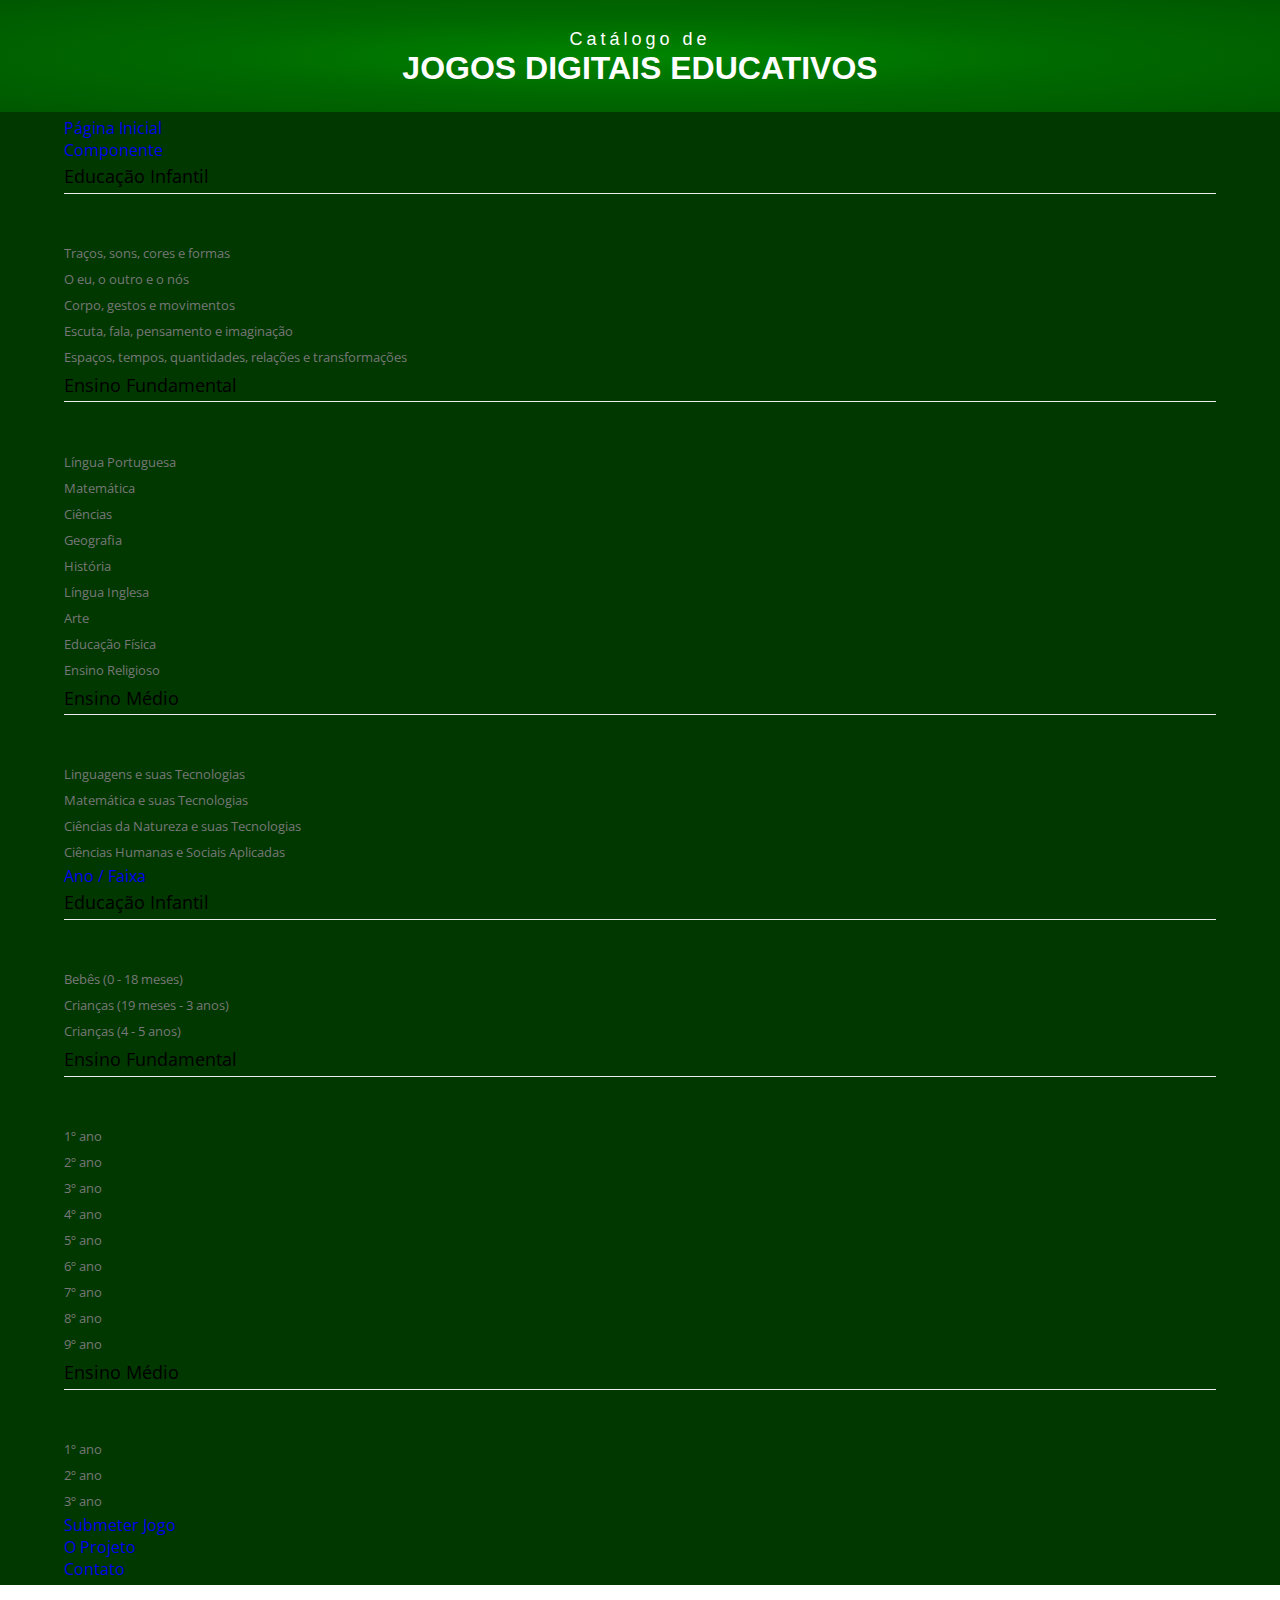
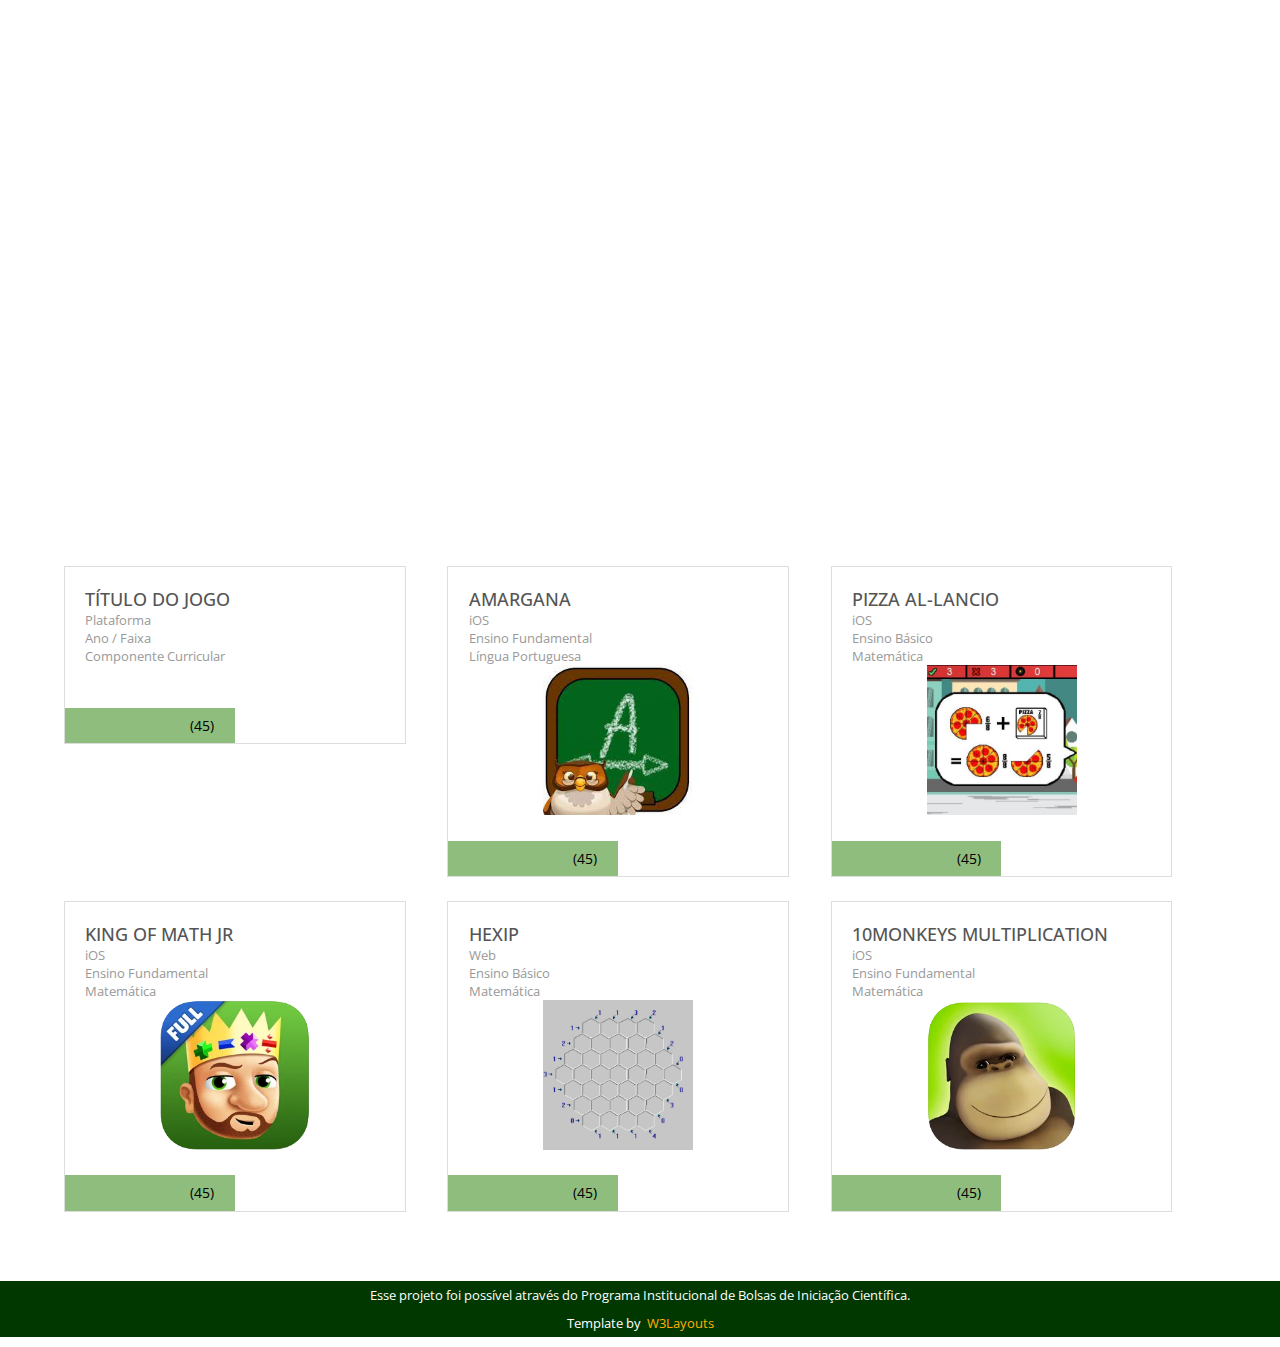
==== commit 938c7c22: "Adicionar info dos jogos" ====
--- a/index.html
+++ b/index.html
@@ -692,19 +692,55 @@
 				<div class="box1">
 					
 					<!--Início Item JOGO-->
+					<div class="col_1_of_3 span_1_of_3"><a href="#">
+						<div class="view view-fifth">
+						   <div class="top_box">
+							 <h3 class="m_1">Título do Jogo</h3>
+						   <!-- 
+						   <div class="price">£480</div> 
+						   -->
+							 <p class="m_2">Plataforma</p>
+							 <p class="m_2">Ano / Faixa</p>
+							 <p class="m_2">Componente Curricular</p>
+   
+							<div class="grid_img">
+							  <div class="css3 image-frontpage">
+								  <img src="images/zoom.png" alt=""/>
+								</div>	
+						   </div>
+						  </div>
+						   </div>
+						  <span class="rating">
+						   <input type="radio" class="rating-input" id="rating-input-1-5" name="rating-input-1">
+						   <label for="rating-input-1-5" class="rating-star1"></label>
+						   <input type="radio" class="rating-input" id="rating-input-1-4" name="rating-input-1">
+						   <label for="rating-input-1-4" class="rating-star1"></label>
+						   <input type="radio" class="rating-input" id="rating-input-1-3" name="rating-input-1">
+						   <label for="rating-input-1-3" class="rating-star1"></label>
+						   <input type="radio" class="rating-input" id="rating-input-1-2" name="rating-input-1">
+						   <label for="rating-input-1-2" class="rating-star1"></label>
+						   <input type="radio" class="rating-input" id="rating-input-1-1" name="rating-input-1">
+						   <label for="rating-input-1-1" class="rating-star"></label>&nbsp;
+							 (45)
+						 </span>						 
+						   <div class="clear"></div>
+					</a></div>
+					<!-- Fim Item JOGO-->
+
+					<!--Início Item JOGO-->
 				    <div class="col_1_of_3 span_1_of_3"><a href="#">
 				     <div class="view view-fifth">
 				  	  <div class="top_box">
-					  	<h3 class="m_1">Título do Jogo</h3>
+					  	<h3 class="m_1">AmarganA</h3>
 						<!-- 
 						<div class="price">£480</div> 
 						-->
-					  	<p class="m_2">Plataforma</p>
-					  	<p class="m_2">Ano / Faixa</p>
-					  	<p class="m_2">Componente Curricular</p>
-
-				         <div class="grid_img">
-						   <div class="css3"><img src="images/pic.jpg" alt=""/></div>	
+					  	<p class="m_2">iOS</p>
+					  	<p class="m_2">Ensino Fundamental</p>
+					  	<p class="m_2">Língua Portuguesa</p>
+
+				         <div class="grid_img image-frontpage">
+						   <div class="css3"><img src="images/0_amargana.jpg" alt=""/></div>	
 	                    </div>
 					   </div>
 					    </div>
@@ -725,54 +761,21 @@
 			    	</a></div>
 					<!-- Fim Item JOGO-->
 
-					<!--Início Item JOGO-->
-				    <div class="col_1_of_3 span_1_of_3"><a href="#">
-						<div class="view view-fifth">
-						   <div class="top_box">
-							 <h3 class="m_1">Título do Jogo</h3>
-						   <!-- 
-						   <div class="price">£480</div> 
-						   -->
-							 <p class="m_2">Plataforma</p>
-							 <p class="m_2">Ano / Faixa</p>
-							 <p class="m_2">Componente Curricular</p>
-   
-							<div class="grid_img">
-							  <div class="css3"><img src="images/pic.jpg" alt=""/></div>	
-						   </div>
-						  </div>
-						   </div>
-						  <span class="rating">
-						   <input type="radio" class="rating-input" id="rating-input-1-5" name="rating-input-1">
-						   <label for="rating-input-1-5" class="rating-star1"></label>
-						   <input type="radio" class="rating-input" id="rating-input-1-4" name="rating-input-1">
-						   <label for="rating-input-1-4" class="rating-star1"></label>
-						   <input type="radio" class="rating-input" id="rating-input-1-3" name="rating-input-1">
-						   <label for="rating-input-1-3" class="rating-star1"></label>
-						   <input type="radio" class="rating-input" id="rating-input-1-2" name="rating-input-1">
-						   <label for="rating-input-1-2" class="rating-star1"></label>
-						   <input type="radio" class="rating-input" id="rating-input-1-1" name="rating-input-1">
-						   <label for="rating-input-1-1" class="rating-star"></label>&nbsp;
-							 (45)
-						 </span>						 
-						   <div class="clear"></div>
-					   </a></div>
-					   <!-- Fim Item JOGO-->
 
 					   <!--Início Item JOGO-->
 					   <div class="col_1_of_3 span_1_of_3"><a href="#">
 						<div class="view view-fifth">
 						   <div class="top_box">
-							 <h3 class="m_1">Título do Jogo</h3>
+							 <h3 class="m_1">Pizza Al-Lancio</h3>
 						   <!-- 
 						   <div class="price">£480</div> 
 						   -->
-							 <p class="m_2">Plataforma</p>
-							 <p class="m_2">Ano / Faixa</p>
-							 <p class="m_2">Componente Curricular</p>
+							 <p class="m_2">iOS</p>
+							 <p class="m_2">Ensino Básico</p>
+							 <p class="m_2">Matemática</p>
    
-							<div class="grid_img">
-							  <div class="css3"><img src="images/pic.jpg" alt=""/></div>	
+							<div class="grid_img image-frontpage">
+							  <div class="css3"><img src="images/0_pizza.jpg" alt=""/></div>	
 						   </div>
 						  </div>
 						   </div>
@@ -804,16 +807,16 @@
 				    <div class="col_1_of_3 span_1_of_3"><a href="#">
 				     <div class="view view-fifth">
 				  	  <div class="top_box">
-					  	<h3 class="m_1">Título do Jogo</h3>
+					  	<h3 class="m_1">King of Math Jr</h3>
 						<!-- 
 						<div class="price">£480</div> 
 						-->
-					  	<p class="m_2">Plataforma</p>
-					  	<p class="m_2">Ano / Faixa</p>
-					  	<p class="m_2">Componente Curricular</p>
+					  	<p class="m_2">iOS</p>
+					  	<p class="m_2">Ensino Fundamental</p>
+					  	<p class="m_2">Matemática</p>
 
 				         <div class="grid_img">
-						   <div class="css3"><img src="images/pic.jpg" alt=""/></div>	
+						   <div class="css3 image-frontpage"><img src="images/0_kings.png" alt=""/></div>	
 	                    </div>
 					   </div>
 					    </div>
@@ -838,16 +841,16 @@
 				    <div class="col_1_of_3 span_1_of_3"><a href="#">
 						<div class="view view-fifth">
 						   <div class="top_box">
-							 <h3 class="m_1">Título do Jogo</h3>
+							 <h3 class="m_1">Hexip</h3>
 						   <!-- 
 						   <div class="price">£480</div> 
 						   -->
-							 <p class="m_2">Plataforma</p>
-							 <p class="m_2">Ano / Faixa</p>
-							 <p class="m_2">Componente Curricular</p>
+							 <p class="m_2">Web</p>
+							 <p class="m_2">Ensino Básico</p>
+							 <p class="m_2">Matemática</p>
    
 							<div class="grid_img">
-							  <div class="css3"><img src="images/pic.jpg" alt=""/></div>	
+							  <div class="css3 image-frontpage"><img src="images/0_hexip.png" alt=""/></div>	
 						   </div>
 						  </div>
 						   </div>
@@ -872,16 +875,18 @@
 					   <div class="col_1_of_3 span_1_of_3"><a href="#">
 						<div class="view view-fifth">
 						   <div class="top_box">
-							 <h3 class="m_1">Título do Jogo</h3>
+							 <h3 class="m_1">10monkeys Multiplication</h3>
 						   <!-- 
 						   <div class="price">£480</div> 
 						   -->
-							 <p class="m_2">Plataforma</p>
-							 <p class="m_2">Ano / Faixa</p>
-							 <p class="m_2">Componente Curricular</p>
+							 <p class="m_2">iOS</p>
+							 <p class="m_2">Ensino Fundamental</p>
+							 <p class="m_2">Matemática</p>
    
 							<div class="grid_img">
-							  <div class="css3"><img src="images/pic.jpg" alt=""/></div>	
+							  <div class="css3 image-frontpage">
+								  <img src="images/0_monkey.png" alt=""/>
+							</div>	
 						   </div>
 						  </div>
 						   </div>
--- a/css/style.css
+++ b/css/style.css
@@ -3197,4 +3197,10 @@
 	 line-height: 8px;
 	 text-align: center;
 
+ }
+
+ .image-frontpage img{
+	height:150px;
+    width:auto;/*maintain aspect ratio*/
+    max-width:500px;
  }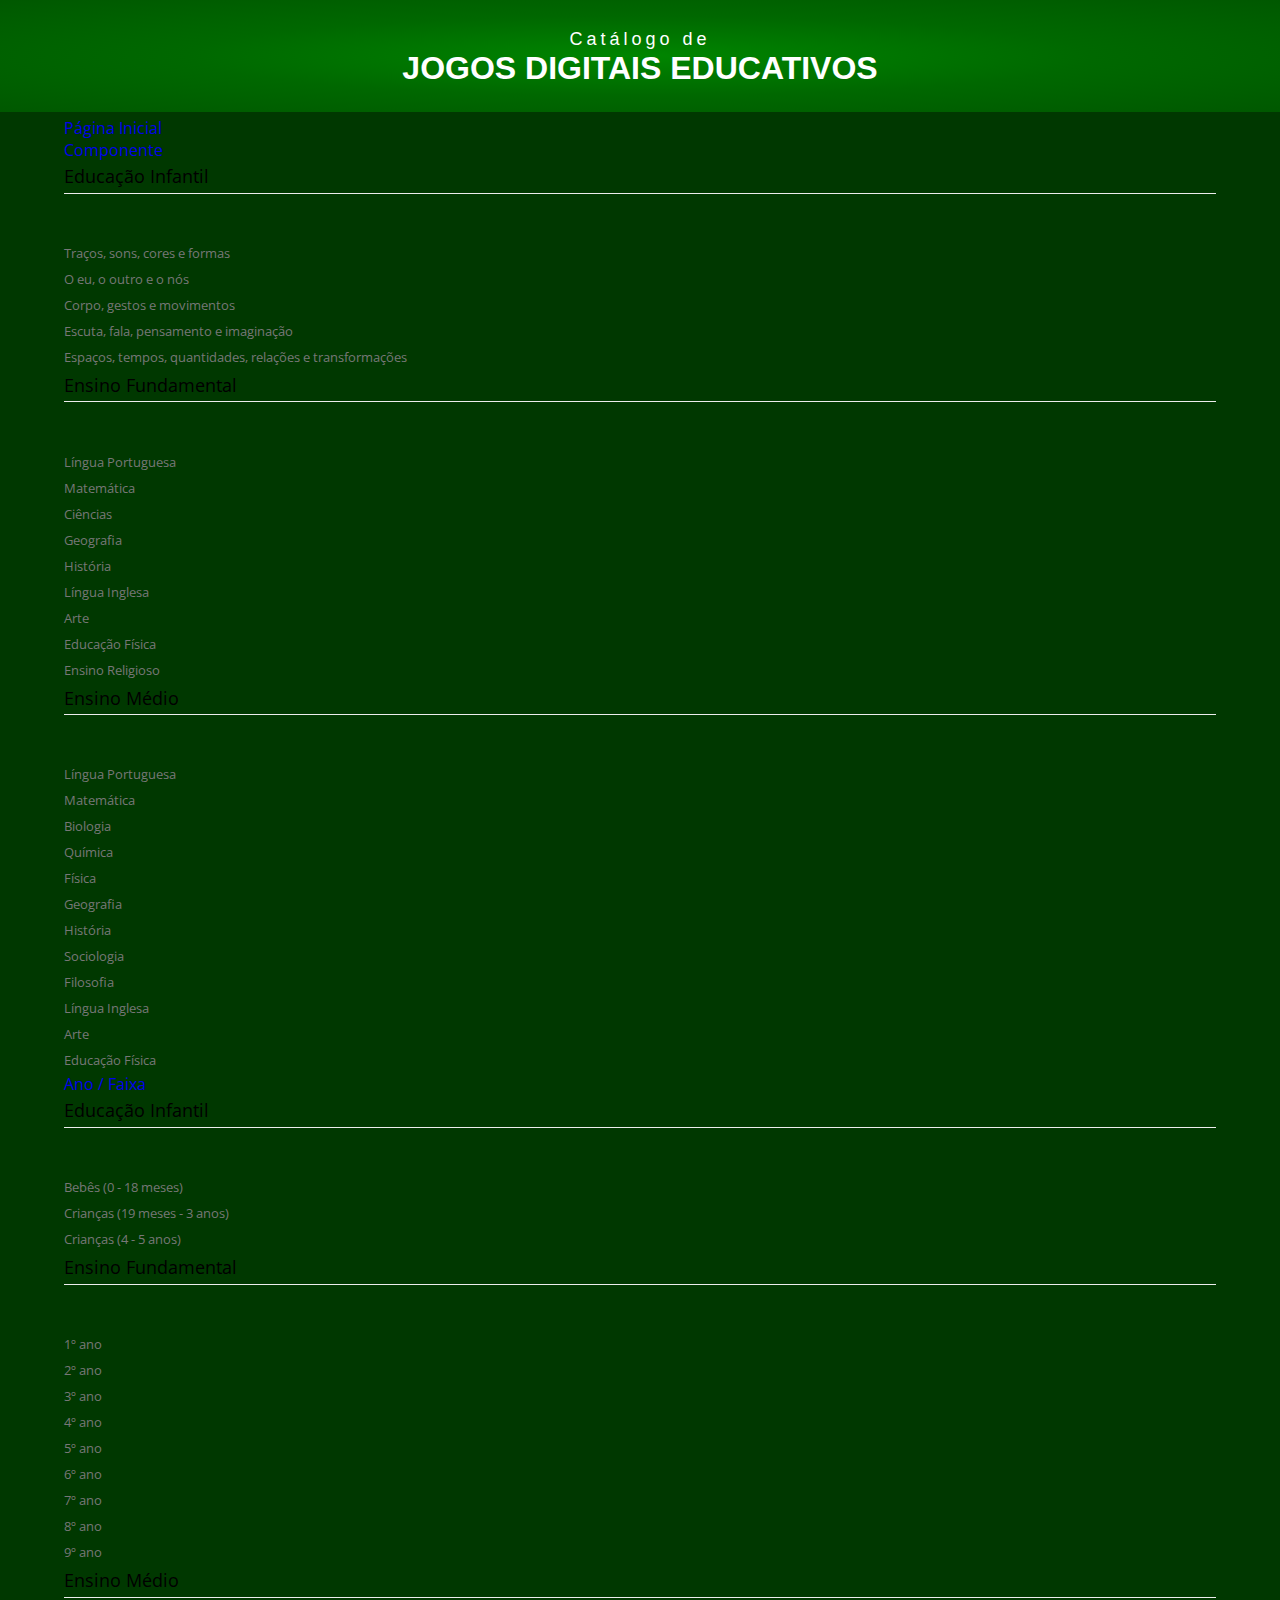
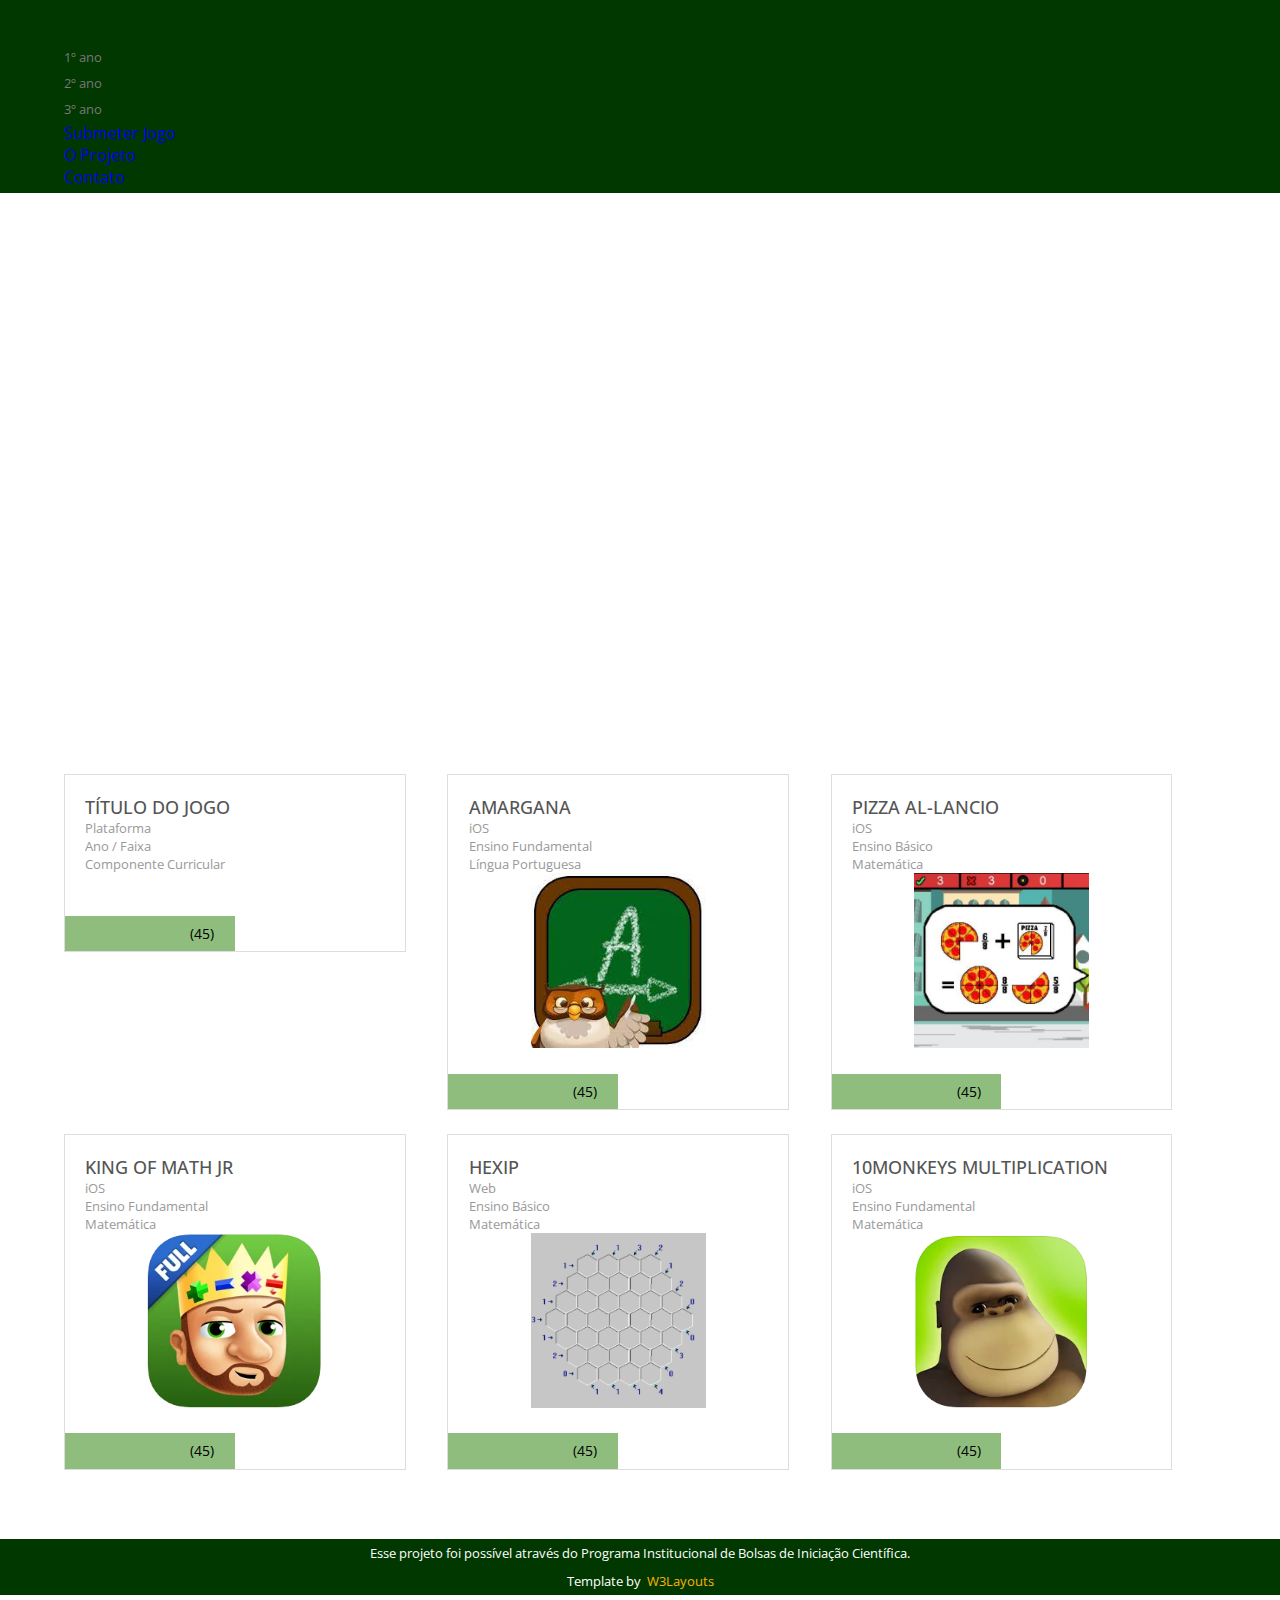
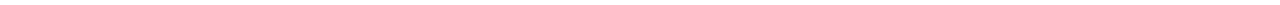
==== commit d232b0e8: "corrigi o menu do ensino médio" ====
--- a/index.html
+++ b/index.html
@@ -98,7 +98,7 @@
    	<div class="wrap">
    		<!-- start header menu -->
 		<ul class="megamenu skyblue">
-		    <li><a class="color2" href="#">Página Inicial</a></li>
+		    <li><a class="color2" href="index.html">Página Inicial</a></li>
 			<li class="grid"><a class="color2" href="#">Componente</a>
 				<div class="megapanel">
 					<div class="row">
@@ -134,10 +134,18 @@
 							<div class="h_nav">
 								<h4>Ensino Médio</h4>
 								<ul>
-									<li><a href="#">Linguagens e suas Tecnologias</a></li>
-									<li><a href="#">Matemática e suas Tecnologias</a></li>
-									<li><a href="#">Ciências da Natureza e suas Tecnologias</a></li>
-									<li><a href="#">Ciências Humanas e Sociais Aplicadas</a></li>
+									<li><a href="#">Língua Portuguesa</a></li>
+									<li><a href="#">Matemática</a></li>
+									<li><a href="#">Biologia</a></li>
+									<li><a href="#">Química</a></li>
+									<li><a href="#">Física</a></li>
+									<li><a href="#">Geografia</a></li>
+									<li><a href="#">História</a></li>
+									<li><a href="#">Sociologia</a></li>
+									<li><a href="#">Filosofia</a></li>
+									<li><a href="#">Língua Inglesa</a></li>
+									<li><a href="#">Arte</a></li>
+									<li><a href="#">Educação Física</a></li>
 								</ul>	
 							</div>												
 						</div>
@@ -562,7 +570,7 @@
 				</li>
 				-->	
 				<li><a class="color2" href="#">Submeter Jogo</a></li>
-				<li><a class="color2" href="#">O Projeto</a></li>
+				<li><a class="color2" href="sobre.html">O Projeto</a></li>
 				<li><a class="color2" href="#">Contato</a></li>
 		   </ul>
 		   <div class="clear"></div>
--- a/css/style.css
+++ b/css/style.css
@@ -3200,7 +3200,56 @@
  }
 
  .image-frontpage img{
-	height:150px;
+	height:175px;
     width:auto;/*maintain aspect ratio*/
     max-width:500px;
- }+ }
+
+ .paragrafo-sobre {
+		margin: auto;
+		text-indent: 3ch;
+		width: 60%;
+		line-height: 1.6;
+		font-size: 1em;
+ }
+
+	
+ .titulo-sobre{
+		margin: auto;
+		color:rgb(0, 0, 0);
+		font-size: 3em;
+		padding-top: 0.5em;
+		padding-bottom: 0.5em;
+		font-weight:bold;
+		width: 60%;
+ }
+ .paragrafo-sobre {
+		margin: auto;
+		text-indent: 3ch;
+		width: 60%;
+		line-height: 1.6;
+		font-size: 1em;
+		padding-bottom: 1em;
+ }
+
+ .equipe-sobre-titulo{
+	margin: auto;
+	width: 60%;
+	line-height: 1.6;
+	font-size: 1.3em;
+	font-weight: bold;
+	padding-bottom: 0.5em;
+ }
+
+ .equipe-sobre{
+	text-indent: 3ch;
+	margin: auto;
+	width: 60%;
+	line-height: 1.5;
+	font-size: 1.0em;
+ }
+
+ .equipe-sobre b {
+	font-weight: bold;
+}
+
